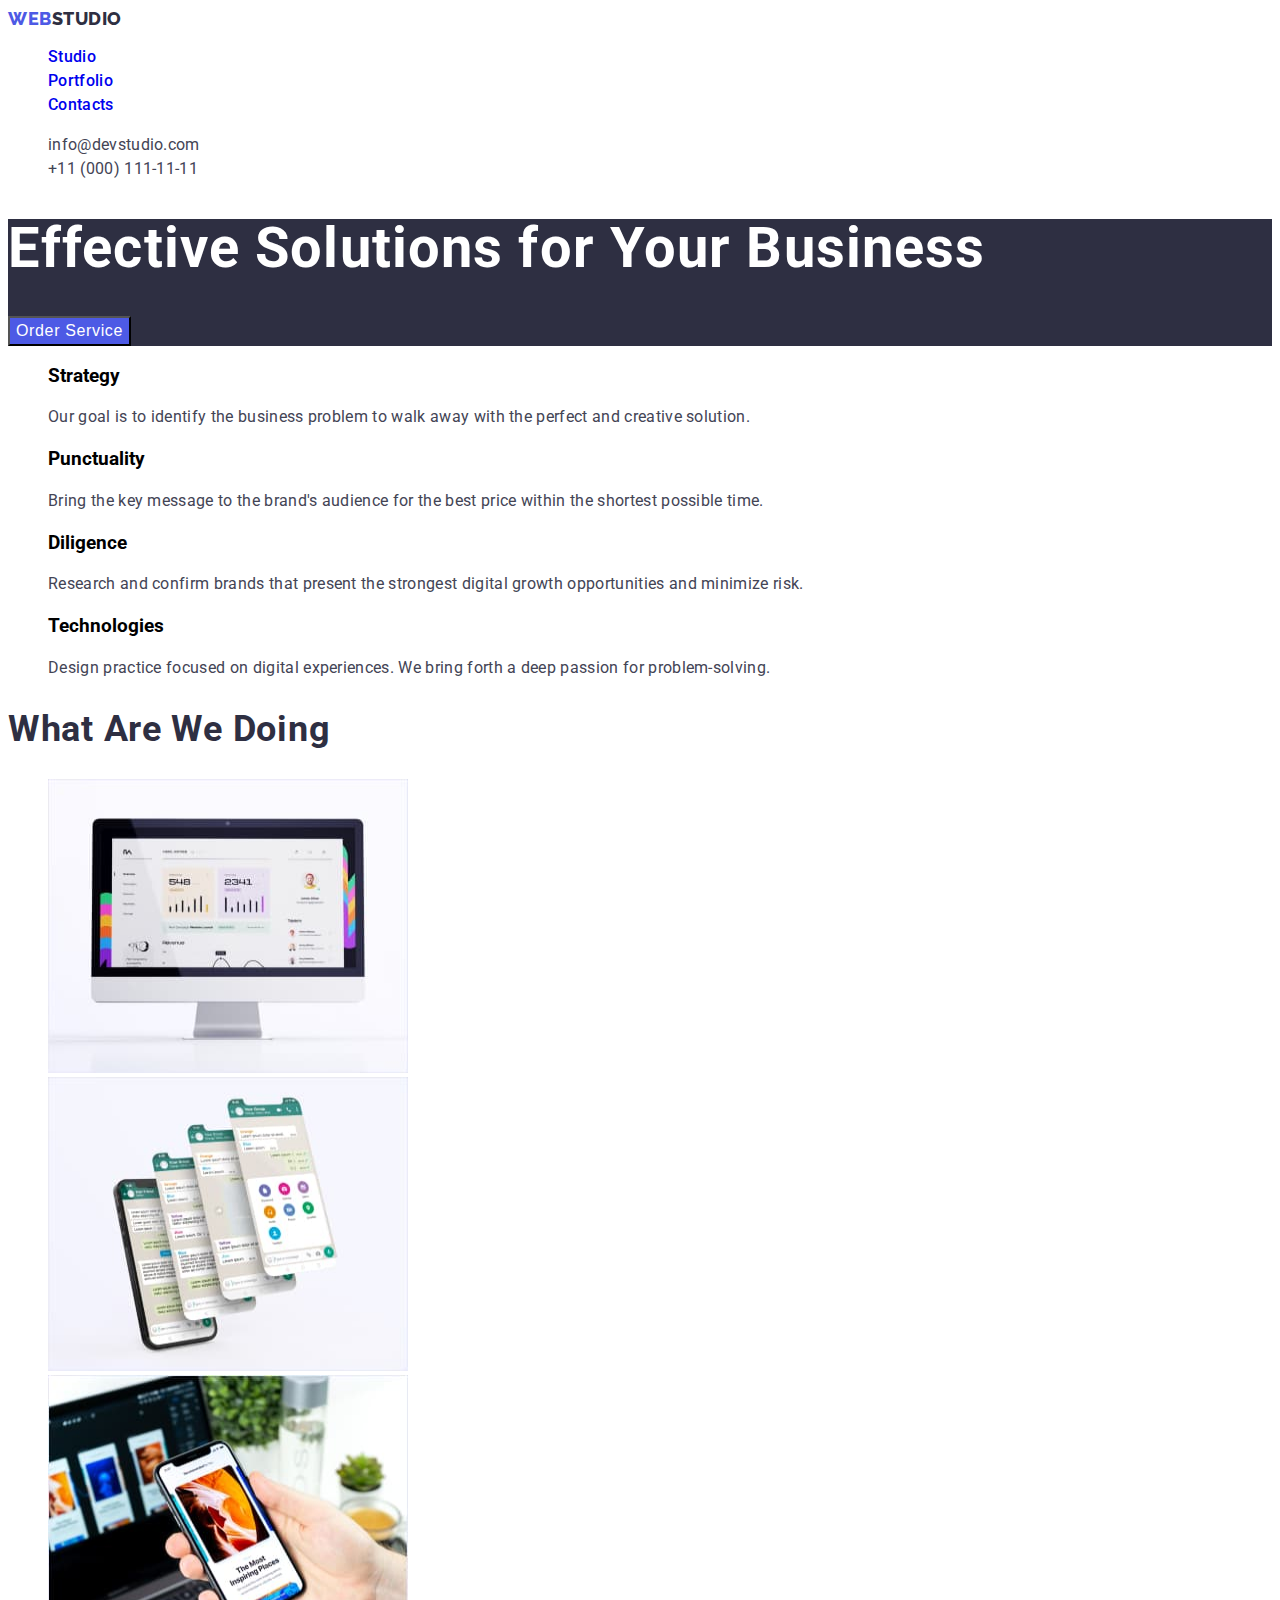
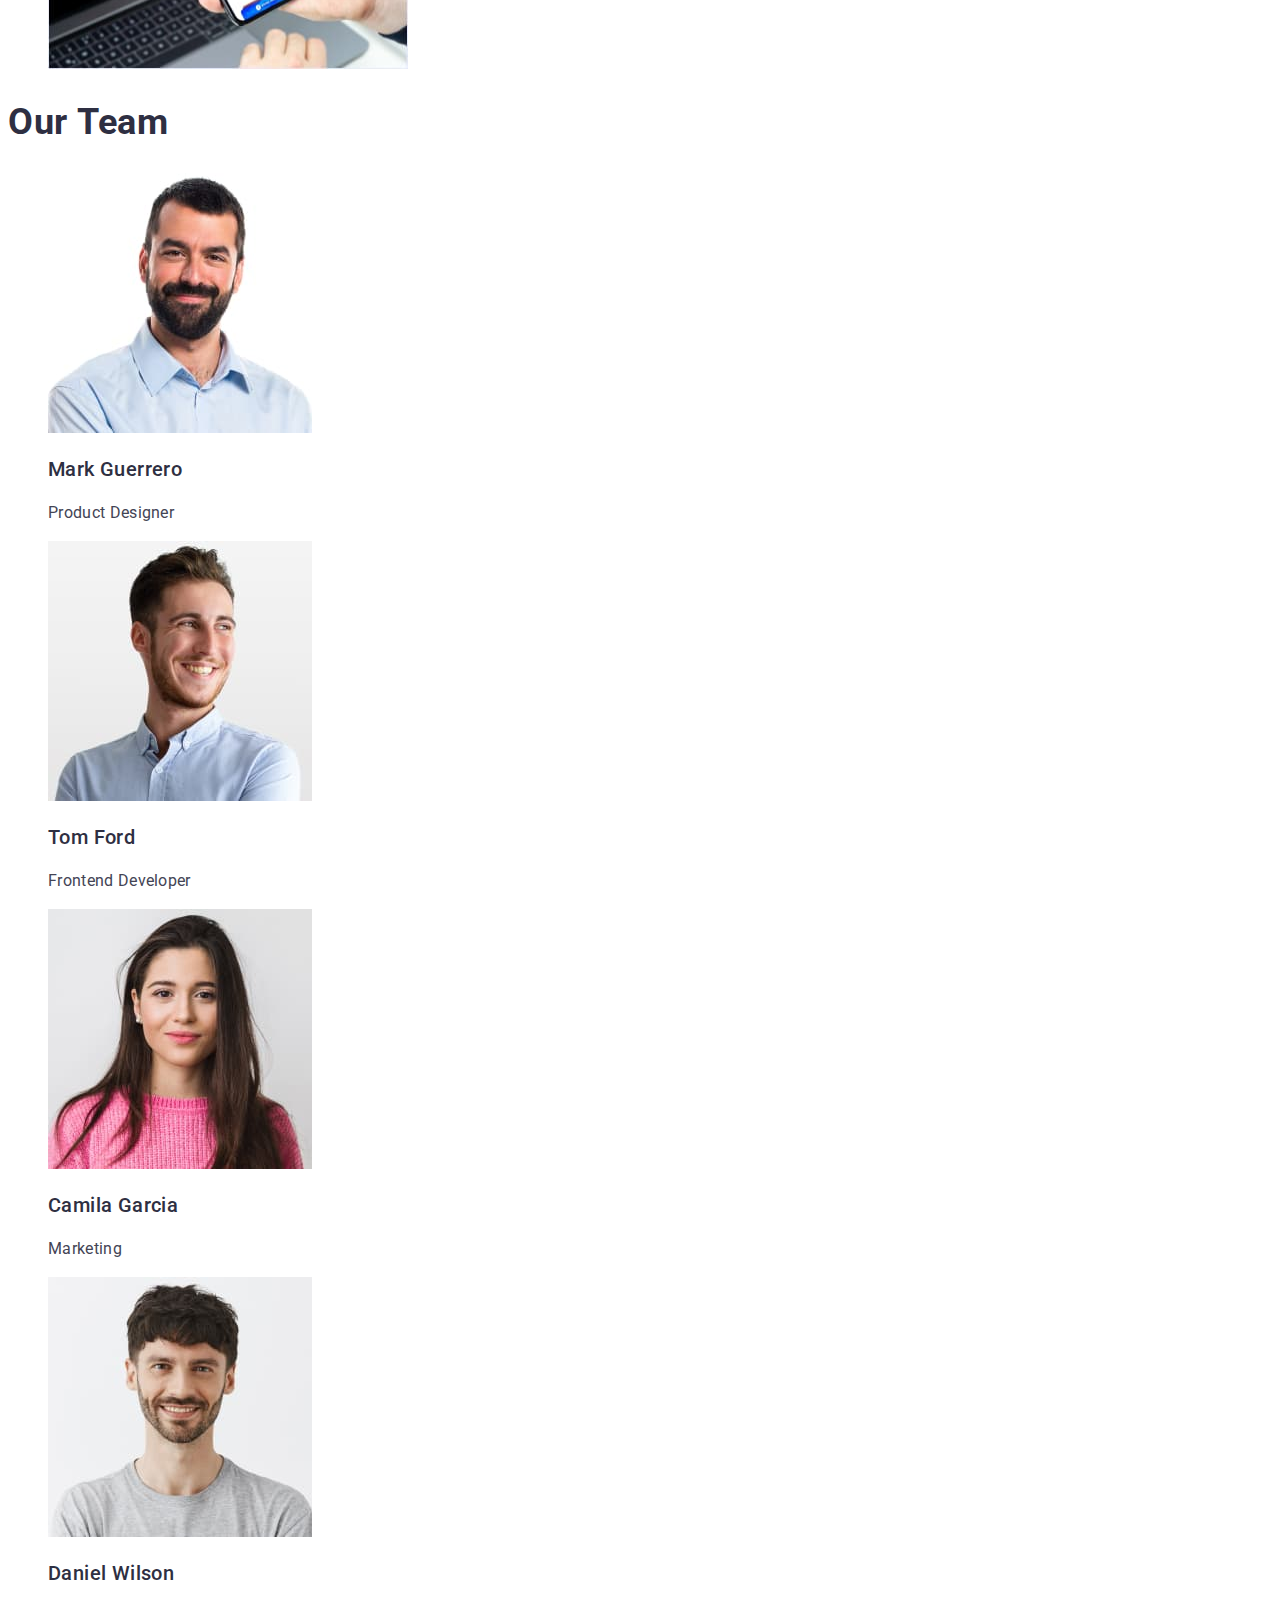
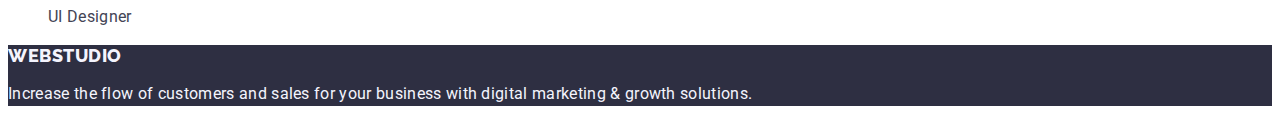
==== index.html @ 6c58e2c7 "11" ====
<!DOCTYPE html>
<html lang="en">
  <head>
    <meta charset="UTF-8" />
    <meta http-equiv="X-UA-Compatible" content="IE=edge" />
    <meta name="viewport" content="width=device-width, initial-scale=1.0" />
    <meta name="description" content="Ефективні рішення для вашого бізнесу" />
    <title>WebStudio</title>
    <link rel="preconnect" href="https://fonts.googleapis.com" />
    <link rel="preconnect" href="https://fonts.gstatic.com" crossorigin />
    <link
      href="https://fonts.googleapis.com/css2?family=Raleway:wght@800&family=Roboto:wght@400;500;700&display=swap"
      rel="stylesheet"
    />
    <link rel="stylesheet" href="./css/styles.css" />
  </head>
  <body class="page">
    <!-- Header section -->
    <header class="header">
      <nav class="header-nav">
        <a class="logo link" href="./index.html"
          >Web<span class="logo-studio">Studio</span></a
        >
        <ul class="header-list list">
          <li class="header-item">
            <a class="header-link" href="./index.html">Studio</a>
          </li>
          <li class="header-item">
            <a class="header-link" href="./portfolio.html">Portfolio</a>
          </li>
          <li class="header-item">
            <a class="header-link" href="#">Contacts</a>
          </li>
        </ul>
      </nav>
      <address class="header-address">
        <ul class="address-item">
          <li class="header-address-link">
            <a class="address-link" href="mailto:info@devstudio.com"
              >info@devstudio.com</a
            >
          </li>
          <li class="header-address-link">
            <a class="address-link" href="tel:+110001111111"
              >+11 (000) 111-11-11</a
            >
          </li>
        </ul>
      </address>
    </header>
    <!-- Main block -->
    <main class="main">
      <!-- Hero header -->
      <section class="section hero">
        <h1 class="hero-title">Effective Solutions for Your Business</h1>
        <button class="hero-btn" type="button">Order Service</button>
      </section>
      <!-- Peculiarities -->
      <section class="section peculiarities">
        <h2 hidden class="peculiarities-title">Advantages</h2>
        <ul class="peculiarities-list">
          <li class="peculiarities-item">
            <h3 class="peculiarities-caption">Strategy</h3>
            <p class="peculiarities-parph">
              Our goal is to identify the business problem to walk away with the
              perfect and creative solution.
            </p>
          </li>
          <li class="peculiarities-item">
            <h3 class="peculiarities-caption">Punctuality</h3>
            <p class="peculiarities-parph">
              Bring the key message to the brand's audience for the best price
              within the shortest possible time.
            </p>
          </li>
          <li class="peculiarities-item">
            <h3 class="peculiarities-caption">Diligence</h3>
            <p class="peculiarities-parph">
              Research and confirm brands that present the strongest digital
              growth opportunities and minimize risk.
            </p>
          </li>
          <li class="peculiarities-item">
            <h3 class="peculiarities-caption">Technologies</h3>
            <p class="peculiarities-parph">
              Design practice focused on digital experiences. We bring forth a
              deep passion for problem-solving.
            </p>
          </li>
        </ul>
      </section>
      <!-- Kind of activity -->
      <section class="section activity">
        <h2 class="activity-title">What are we doing</h2>
        <ul class="activity-list">
          <li class="activity-item">
            <img
              class="activity-img"
              src="./images/activity-img/img1.jpg"
              alt="img1"
              width="360"
              height="294"
            />
          </li>
          <li class="activity-item">
            <img
              class="activity-img"
              src="./images/activity-img/img2.jpg"
              alt="img2"
              width="360"
              height="294"
            />
          </li>
          <li class="activity-item">
            <img
              class="activity-img"
              src="./images/activity-img/img3.jpg"
              alt="img3"
              width="360"
              height="294"
            />
          </li>
        </ul>
      </section>
      <!-- Team -->
      <section class="section team">
        <h2 class="team-title">Our Team</h2>
        <ul class="tean-list">
          <li class="team-item">
            <img
              class="team-img"
              src="./images/team/img1.jpg"
              alt="photo-1"
              width="264"
              height="260"
            />
            <h3 class="team-caption">Mark Guerrero</h3>
            <p class="team-parph">Product Designer</p>
          </li>
          <li class="team-item">
            <img
              class="team-img"
              src="./images/team/img2.jpg"
              alt="photo-2"
              width="264"
              height="260"
            />
            <h3 class="team-caption">Tom Ford</h3>
            <p class="team-parph">Frontend Developer</p>
          </li>
          <li class="team-item">
            <img
              class="team-img"
              src="./images/team/img3.jpg"
              alt="photo-3"
              width="264"
              height="260"
            />
            <h3 class="team-caption">Camila Garcia</h3>
            <p class="team-parph">Marketing</p>
          </li>
          <li class="team-item">
            <img
              class="team-img"
              src="./images/team/img4.jpg"
              alt="photo-4"
              width="264"
              height="260"
            />
            <h3 class="team-caption">Daniel Wilson</h3>
            <p class="team-parph">UI Designer</p>
          </li>
        </ul>
      </section>
    </main>
    <!-- Footer section -->
    <footer class="footer">
      <a class="footer-logo" href="./index.html"
        ><span class="logo-web">Web</span>Studio</a
      >
      <p class="footer-text">
        Increase the flow of customers and sales for your business with digital
        marketing & growth solutions.
      </p>
    </footer>
  </body>
</html>
---- css/styles.css ----
:root {
      --brand-color: #2e2f42;
    }
body {
  background-color:#FFFFFF
  color: #434455;
  font-family: Roboto, sans-serif ;
}
 
a {
  text-decoration: none;
}

button {
  cursor: pointer
}

ul,
ol{
  list-style: none;
}

.section {}

/**
  |============================
  | Header
  |============================
*/
.header {}

.header-nav {

}

.logo {
  font-family: 'Raleway', sans-serif;
    font-weight: 800;
    font-size: 18px;
    line-height: 1.17;
    letter-spacing: 0.03em;
    text-transform: uppercase;
    color: #4d5ae5;
}

.link{
text-decoration: none
}

.link:hover,
.link:focus {
 color: 404bbf; 
}

.logo-studio {
  font-family: 'Raleway';
    font-weight: 800;
    font-size: 18px;
    line-height: 1.17;
    color: #2e2f42;
}

.list {
  font-family: 'Roboto';
    font-style: normal;
    font-weight: 500;
    font-size: 16px;
    line-height: 1.5;
    letter-spacing: 0.02em;
    color: #2e2f42;
    list-style: none
}

.header-item {}

.header-link {}

.header-address {
  
}

.address-item {
  
}

.address-link {
  font-family: 'Roboto';
    font-style: normal;
    font-weight: 400;
    font-size: 16px;
    line-height: 1.5;
    letter-spacing: 0.02em;
    color: #434455;
}

/**
  |============================
  | Main 
  |============================
*/

.main {}

.section {}

/**
  |============================
  | Hero
  |============================
*/

.hero {
  background: #2E2F42;
}

.hero-title {
  font-size: 56px;
  line-height: 1.07;
  letter-spacing: 0.02em;
  color: #FFFFFF;
}

.hero-btn {
  font-weight: 500;
    font-size: 16px;
    line-height: 1.5;
    letter-spacing: 0.04em;
    color: #FFFFFF;
  background: #4D5AE5;
}

/**
  |============================
  | Peculiarities
  |============================
*/

.peculiarities {}

.peculiarities-title {
  font-weight: 500;
    font-size: 20px;
    line-height: 1.2;
    letter-spacing: 0.02em;
    color: #2E2F42;
}

.peculiarities-list {}

.peculiarities-item {}

.peculiarities-caption {}

.peculiarities-parph {
    font-size: 16px;
    line-height: 1.5;
    letter-spacing: 0.02em;
    color: #434455;
}

/**
  |============================
  | Activity
  |============================
*/

.activity {}

.activity-title {
  font-weight: 700;
    font-size: 36px;
    line-height: 1.11;
    letter-spacing: 0.02em;
    text-transform: capitalize;
    color: #2E2F42;
}

.activity-list {}

.activity-item {}

.activity-img {}

/**
  |============================
  | Team
  |============================
*/

.team {
  
}

.team-title {
  font-weight: 700;
    font-size: 36px;
    line-height: 1.11;
    letter-spacing: 0.02em;
    text-transform: capitalize;
    color: #2E2F42;
}

.tean-list {}

.team-item {}

.team-img {}

.team-caption {
  font-weight: 500;
    font-size: 20px;
    line-height: 1.2;
    letter-spacing: 0.02em;
    color: #2E2F42;
}

.team-parph {
    font-size: 16px;
    line-height: 1.5;
    letter-spacing: 0.02em;
    color: #434455;
}

/**
  |============================
  | Footer
  |============================
*/

 .footer {
  background: #2E2F42;
 }

 .footer-logo {
  font-family: 'Raleway';
    font-style: normal;
    font-weight: 800;
    font-size: 18px;
    line-height: 1.17;
    letter-spacing: 0.03em;
    text-transform: uppercase;
    color: #F4F4FD;
 }

 .footer-text {
    line-height: 1.5;
    letter-spacing: 0.02em;
    color: #F4F4FD;
 }

 /**
   |============================
   | Portfoloi block
   |============================
 */

.portfolio {}

.portfolio-title {}

.portfolio-list {}

.portfolio-item {}

.portfolio-btn-all {
  background: #404BBF;
    font-weight: 500;
      font-size: 16px;
      line-height: 1.5;
      text-align: center;
      letter-spacing: 0.04em;
      color: #FFFFFF;
}

.portfolio-btn {
  background: #F4F4FD;
    border: 1px solid #E7E9FC;
    font-weight: 500;
      font-size: 16px;
      line-height: 1.5;
      text-align: center;
      letter-spacing: 0.04em;
      color: #4D5AE5;
}

.portfolio-projects-list {}

.portfolio-projects-item {}

.portfolio-projects-caption {
  font-weight: 500;
    font-size: 20px;
    line-height: 1.2;
    letter-spacing: 0.02em;
    color: #2E2F42;
}

.portfolio-projects-parph {
  line-height: 1.5;
    letter-spacing: 0.02em;
    color: #434455;
}

.portfolio-projects-link {}
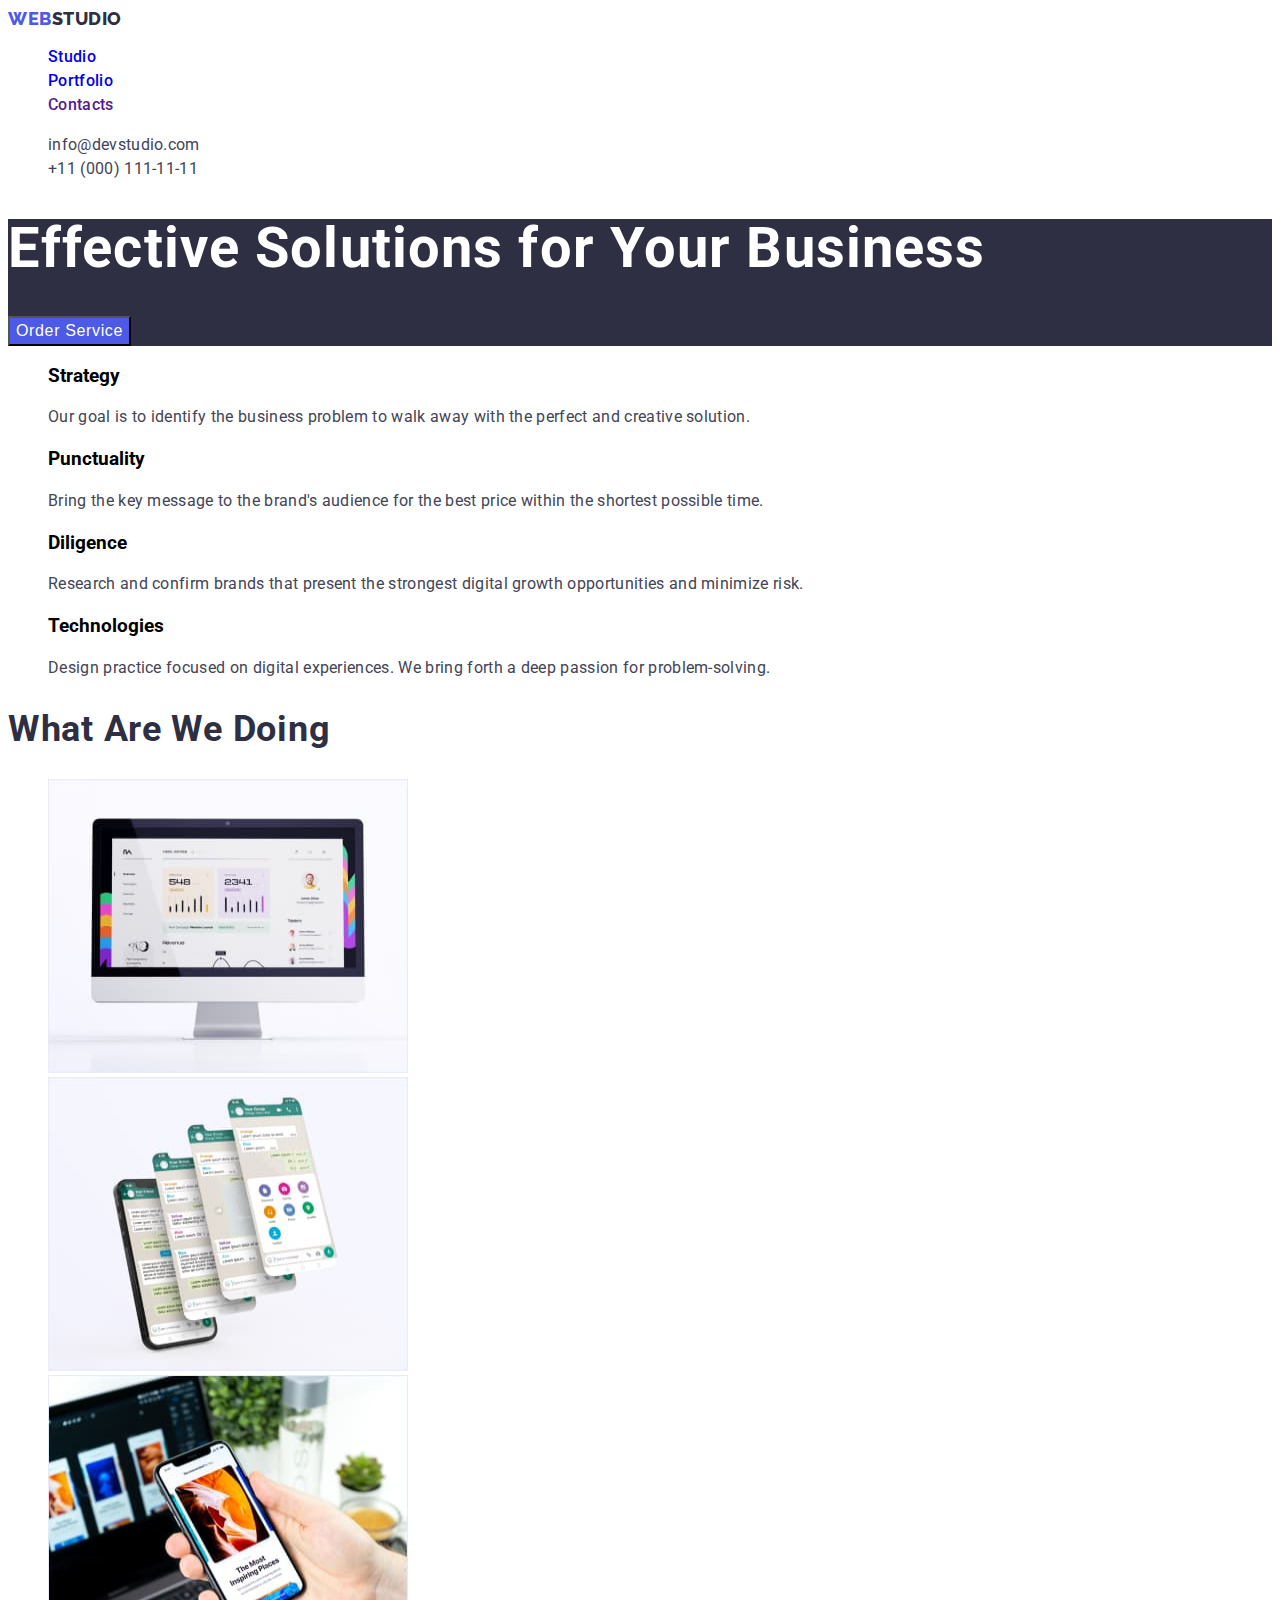
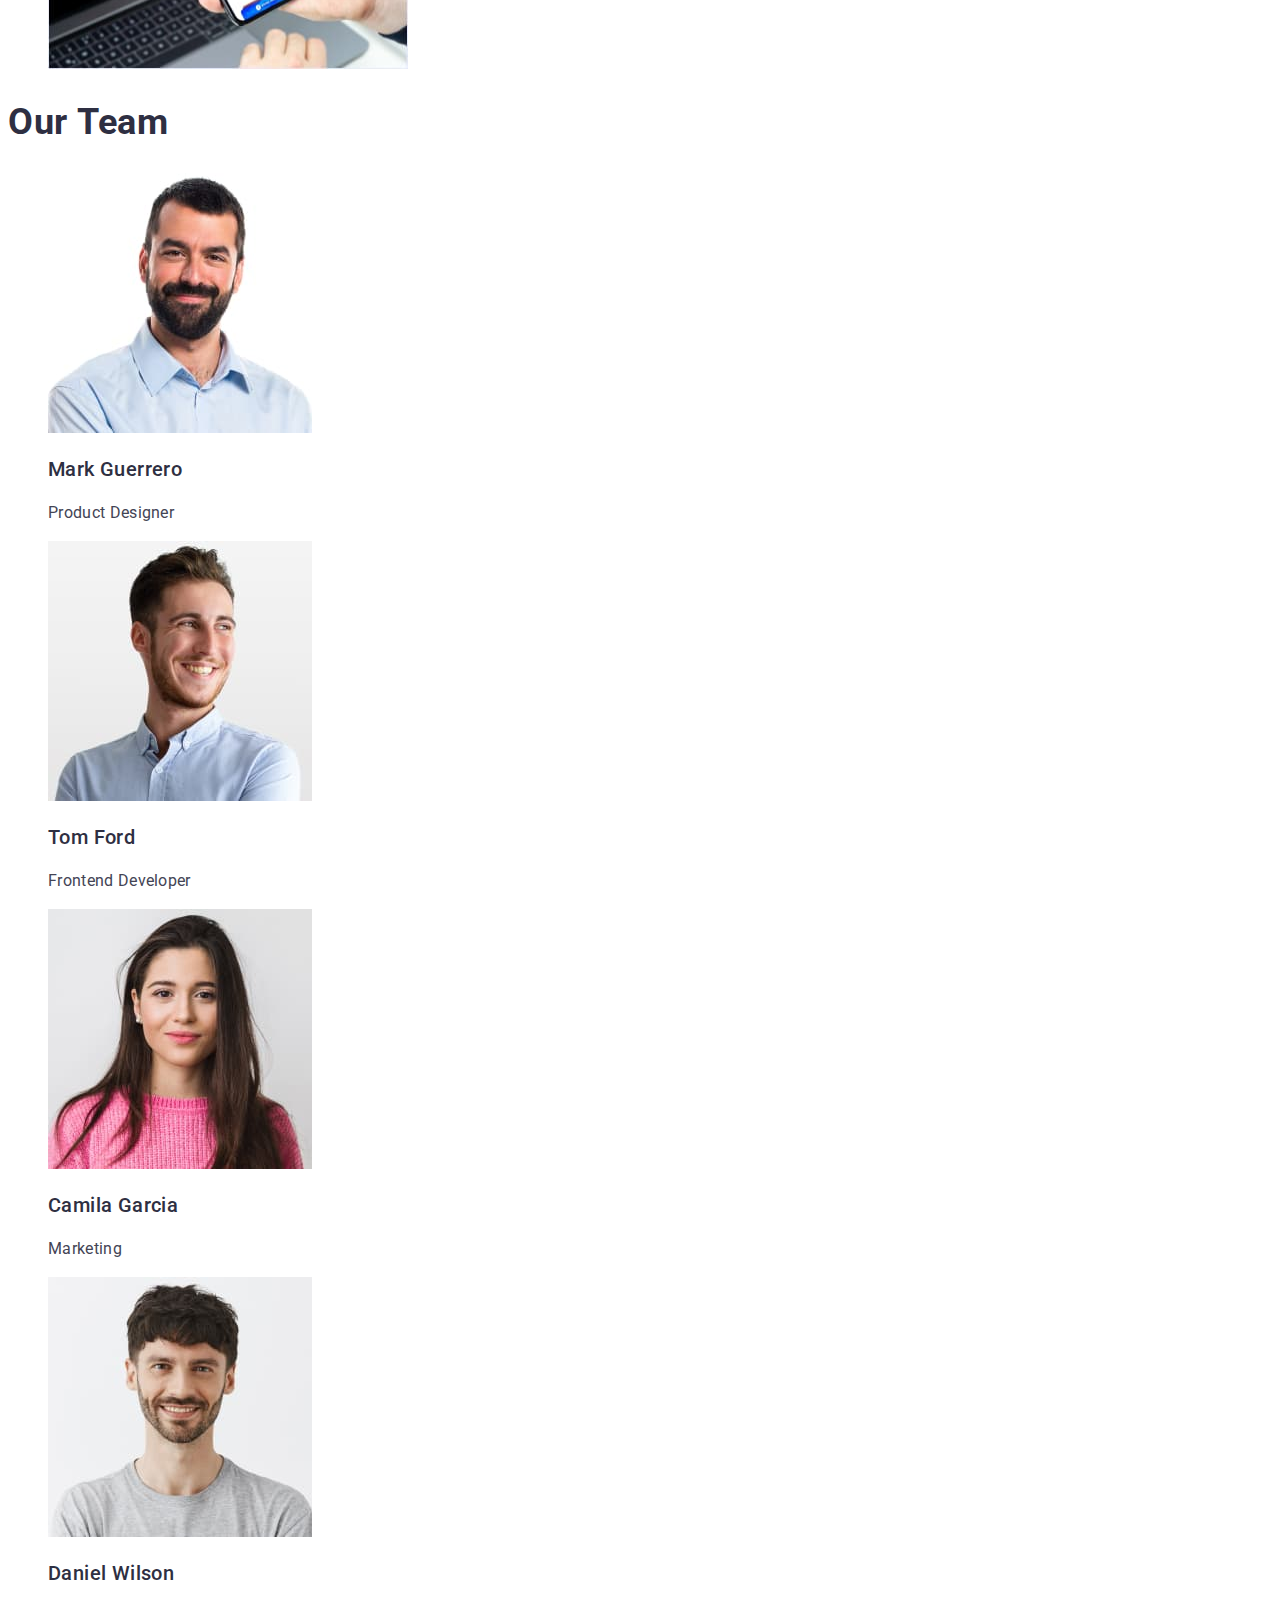
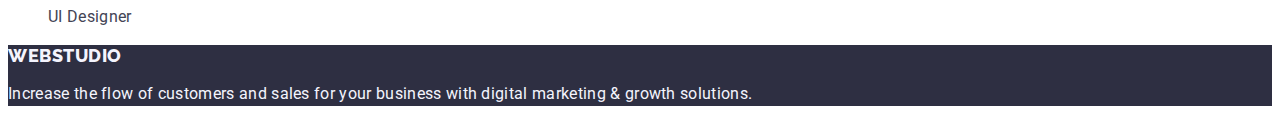
==== commit 5ae2b589: "22" ====
--- a/index.html
+++ b/index.html
@@ -23,13 +23,13 @@
         >
         <ul class="header-list list">
           <li class="header-item">
-            <a class="header-link" href="./index.html">Studio</a>
+            <a class="header-link link" href="./index.html">Studio</a>
           </li>
           <li class="header-item">
-            <a class="header-link" href="./portfolio.html">Portfolio</a>
+            <a class="header-link link" href="./portfolio.html">Portfolio</a>
           </li>
           <li class="header-item">
-            <a class="header-link" href="#">Contacts</a>
+            <a class="header-link link" href="">Contacts</a>
           </li>
         </ul>
       </nav>
--- a/css/styles.css
+++ b/css/styles.css
@@ -71,7 +71,9 @@
     list-style: none
 }
 
-.header-item {}
+.header-item {
+  color: #2e2f42;
+}
 
 .header-link {}
 
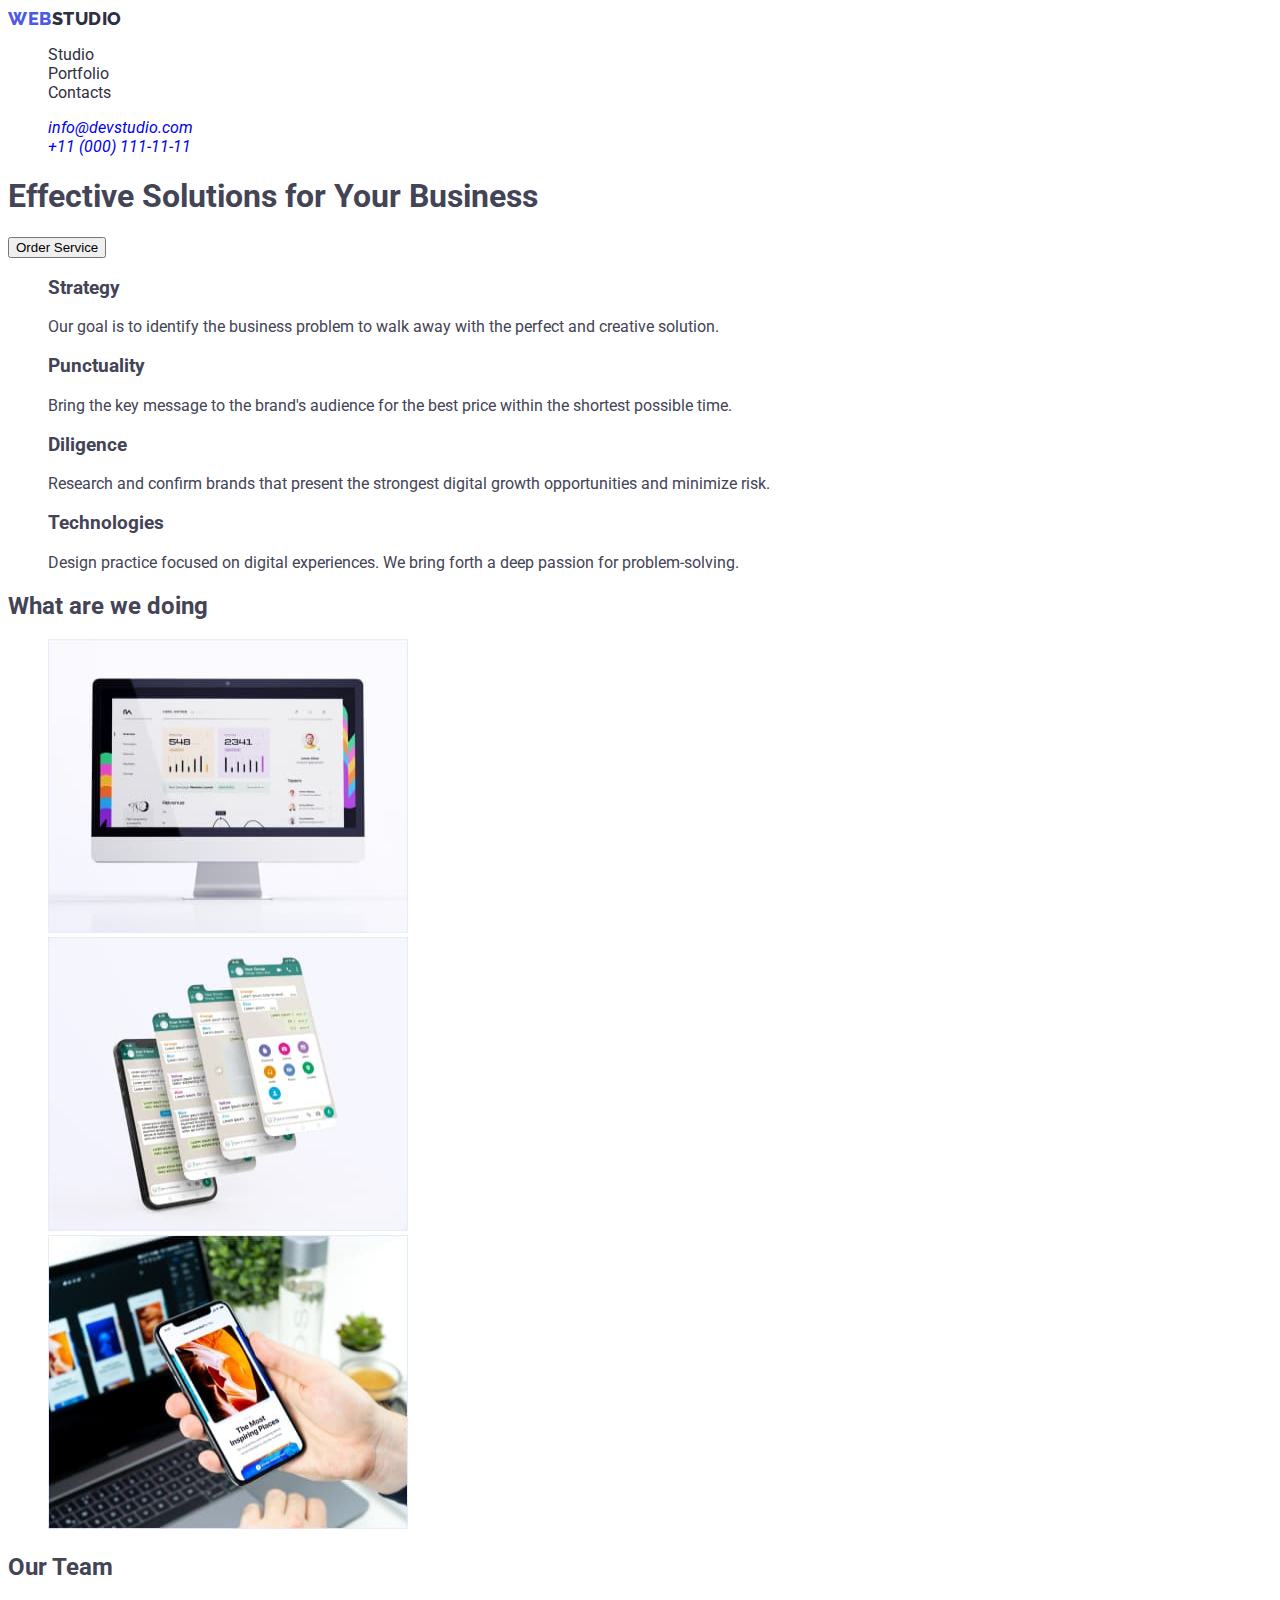
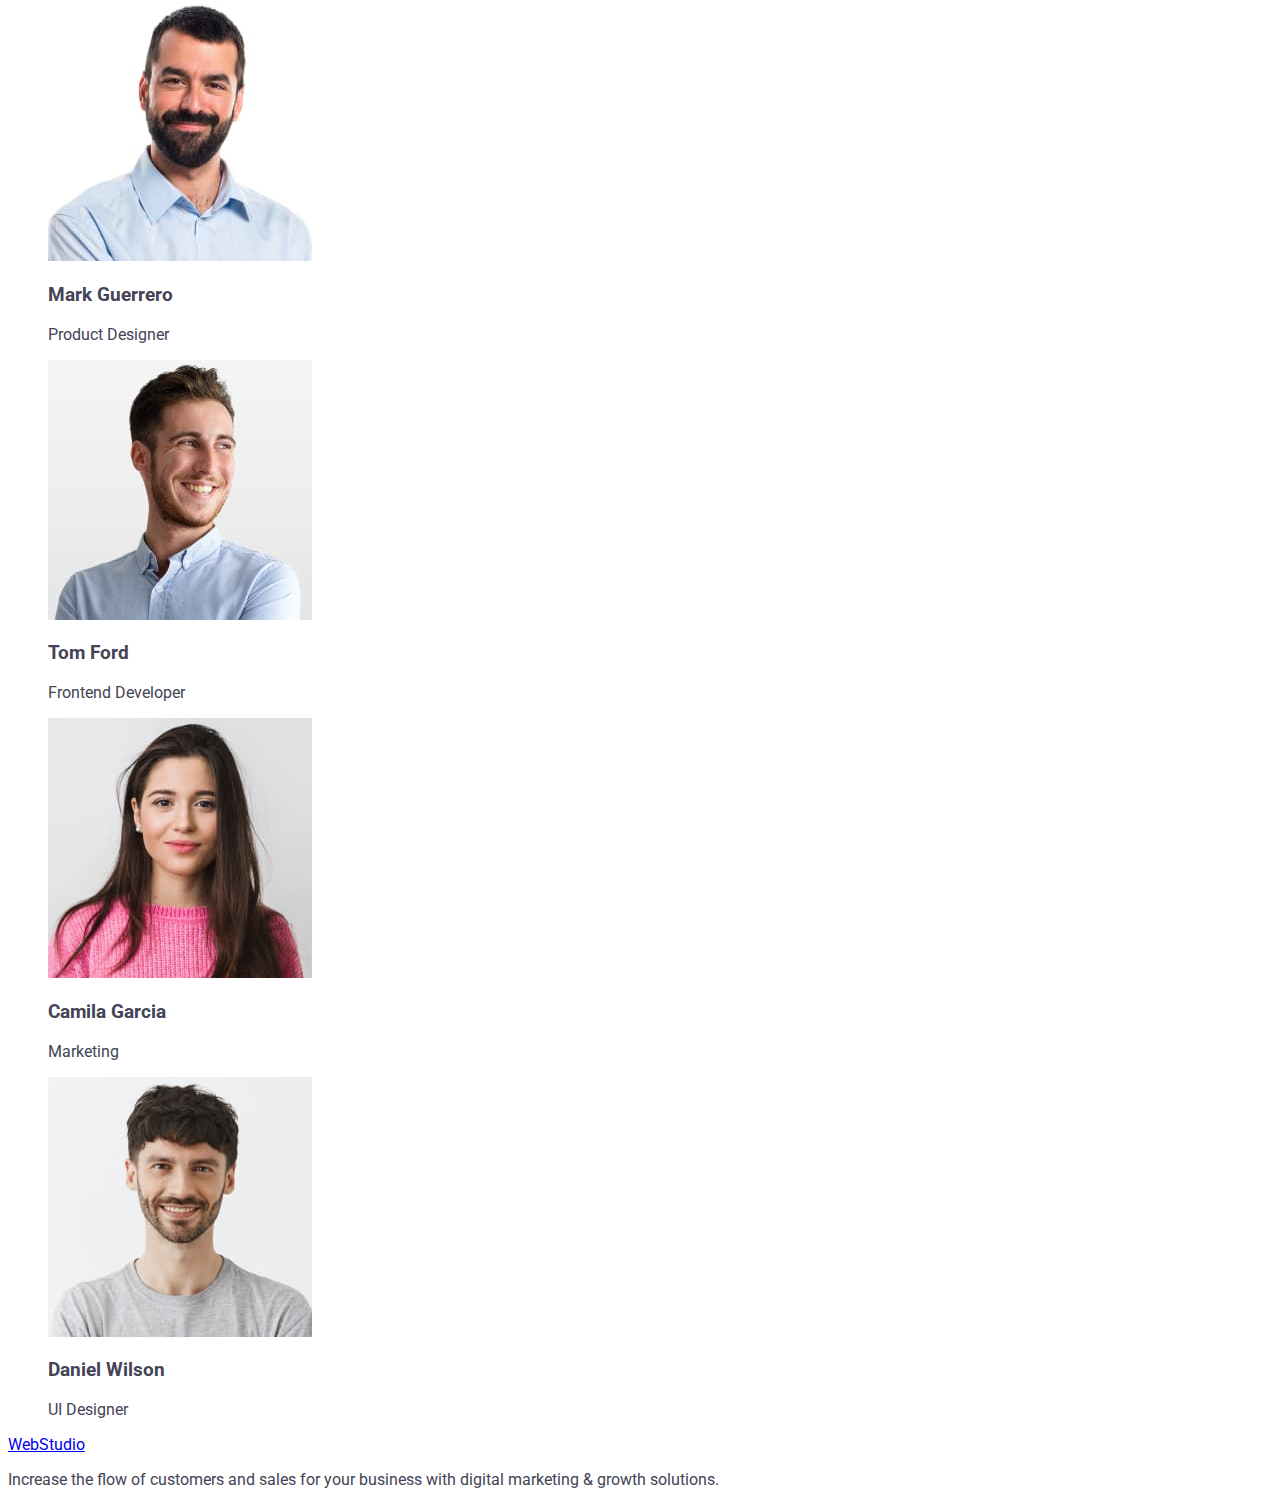
==== commit 907331a6: "11" ====
--- a/index.html
+++ b/index.html
@@ -34,14 +34,14 @@
         </ul>
       </nav>
       <address class="header-address">
-        <ul class="address-item">
-          <li class="header-address-link">
-            <a class="address-link" href="mailto:info@devstudio.com"
+        <ul class="address-list list">
+          <li class="address-item">
+            <a class="address-link link" href="mailto:info@devstudio.com"
               >info@devstudio.com</a
             >
           </li>
-          <li class="header-address-link">
-            <a class="address-link" href="tel:+110001111111"
+          <li class="address-item">
+            <a class="address-link link" href="tel:+110001111111"
               >+11 (000) 111-11-11</a
             >
           </li>
@@ -176,7 +176,7 @@
     <!-- Footer section -->
     <footer class="footer">
       <a class="footer-logo" href="./index.html"
-        ><span class="logo-web">Web</span>Studio</a
+        >Web<span class="">Studio</span></a
       >
       <p class="footer-text">
         Increase the flow of customers and sales for your business with digital
--- a/css/styles.css
+++ b/css/styles.css
@@ -2,14 +2,14 @@
       --brand-color: #2e2f42;
     }
 body {
-  background-color:#FFFFFF
-  color: #434455;
   font-family: Roboto, sans-serif ;
 }
- 
-a {
-  text-decoration: none;
+
+.page{
+  color: #434455;
+  background-color: #FFFFFF;
 }
+
 
 button {
   cursor: pointer
@@ -20,220 +20,7 @@
   list-style: none;
 }
 
-.section {}
-
-/**
-  |============================
-  | Header
-  |============================
-*/
-.header {}
-
-.header-nav {
-
-}
-
-.logo {
-  font-family: 'Raleway', sans-serif;
-    font-weight: 800;
-    font-size: 18px;
-    line-height: 1.17;
-    letter-spacing: 0.03em;
-    text-transform: uppercase;
-    color: #4d5ae5;
-}
-
-.link{
-text-decoration: none
-}
-
-.link:hover,
-.link:focus {
- color: 404bbf; 
-}
-
-.logo-studio {
-  font-family: 'Raleway';
-    font-weight: 800;
-    font-size: 18px;
-    line-height: 1.17;
-    color: #2e2f42;
-}
-
-.list {
-  font-family: 'Roboto';
-    font-style: normal;
-    font-weight: 500;
-    font-size: 16px;
-    line-height: 1.5;
-    letter-spacing: 0.02em;
-    color: #2e2f42;
-    list-style: none
-}
-
-.header-item {
-  color: #2e2f42;
-}
-
-.header-link {}
-
-.header-address {
-  
-}
-
-.address-item {
-  
-}
-
-.address-link {
-  font-family: 'Roboto';
-    font-style: normal;
-    font-weight: 400;
-    font-size: 16px;
-    line-height: 1.5;
-    letter-spacing: 0.02em;
-    color: #434455;
-}
-
-/**
-  |============================
-  | Main 
-  |============================
-*/
-
-.main {}
-
-.section {}
-
-/**
-  |============================
-  | Hero
-  |============================
-*/
-
-.hero {
-  background: #2E2F42;
-}
-
-.hero-title {
-  font-size: 56px;
-  line-height: 1.07;
-  letter-spacing: 0.02em;
-  color: #FFFFFF;
-}
-
-.hero-btn {
-  font-weight: 500;
-    font-size: 16px;
-    line-height: 1.5;
-    letter-spacing: 0.04em;
-    color: #FFFFFF;
-  background: #4D5AE5;
-}
-
-/**
-  |============================
-  | Peculiarities
-  |============================
-*/
-
-.peculiarities {}
-
-.peculiarities-title {
-  font-weight: 500;
-    font-size: 20px;
-    line-height: 1.2;
-    letter-spacing: 0.02em;
-    color: #2E2F42;
-}
-
-.peculiarities-list {}
-
-.peculiarities-item {}
-
-.peculiarities-caption {}
-
-.peculiarities-parph {
-    font-size: 16px;
-    line-height: 1.5;
-    letter-spacing: 0.02em;
-    color: #434455;
-}
-
-/**
-  |============================
-  | Activity
-  |============================
-*/
-
-.activity {}
-
-.activity-title {
-  font-weight: 700;
-    font-size: 36px;
-    line-height: 1.11;
-    letter-spacing: 0.02em;
-    text-transform: capitalize;
-    color: #2E2F42;
-}
-
-.activity-list {}
-
-.activity-item {}
-
-.activity-img {}
-
-/**
-  |============================
-  | Team
-  |============================
-*/
-
-.team {
-  
-}
-
-.team-title {
-  font-weight: 700;
-    font-size: 36px;
-    line-height: 1.11;
-    letter-spacing: 0.02em;
-    text-transform: capitalize;
-    color: #2E2F42;
-}
-
-.tean-list {}
-
-.team-item {}
-
-.team-img {}
-
-.team-caption {
-  font-weight: 500;
-    font-size: 20px;
-    line-height: 1.2;
-    letter-spacing: 0.02em;
-    color: #2E2F42;
-}
-
-.team-parph {
-    font-size: 16px;
-    line-height: 1.5;
-    letter-spacing: 0.02em;
-    color: #434455;
-}
-
-/**
-  |============================
-  | Footer
-  |============================
-*/
-
- .footer {
-  background: #2E2F42;
- }
-
- .footer-logo {
+.logo{
   font-family: 'Raleway';
     font-style: normal;
     font-weight: 800;
@@ -241,66 +28,35 @@
     line-height: 1.17;
     letter-spacing: 0.03em;
     text-transform: uppercase;
-    color: #F4F4FD;
- }
-
- .footer-text {
-    line-height: 1.5;
-    letter-spacing: 0.02em;
-    color: #F4F4FD;
- }
-
- /**
-   |============================
-   | Portfoloi block
-   |============================
- */
-
-.portfolio {}
-
-.portfolio-title {}
-
-.portfolio-list {}
-
-.portfolio-item {}
-
-.portfolio-btn-all {
-  background: #404BBF;
-    font-weight: 500;
-      font-size: 16px;
-      line-height: 1.5;
-      text-align: center;
-      letter-spacing: 0.04em;
-      color: #FFFFFF;
+    color: #4D5AE5;
 }
 
-.portfolio-btn {
-  background: #F4F4FD;
-    border: 1px solid #E7E9FC;
-    font-weight: 500;
-      font-size: 16px;
-      line-height: 1.5;
-      text-align: center;
-      letter-spacing: 0.04em;
-      color: #4D5AE5;
+.link {
+  text-decoration: none;
 }
 
-.portfolio-projects-list {}
-
-.portfolio-projects-item {}
-
-.portfolio-projects-caption {
-  font-weight: 500;
-    font-size: 20px;
-    line-height: 1.2;
-    letter-spacing: 0.02em;
-    color: #2E2F42;
+.logo-studio{
+font-family: 'Raleway';
+  font-style: normal;
+  font-weight: 800;
+  font-size: 18px;
+  line-height: 1.17;
+  letter-spacing: 0.03em;
+  text-transform: uppercase;
+  color: #2E2F42;
 }
 
-.portfolio-projects-parph {
-  line-height: 1.5;
-    letter-spacing: 0.02em;
-    color: #434455;
+.header-item{
+  font-weight: 500
+  line-height: 1.5
+  letter-spacing: 0.02em
 }
 
-.portfolio-projects-link {}+.header-link{
+color: #2e2f42;
+}
+
+.header-item:hover,
+.header-item:focus {
+color: #404bbf;
+}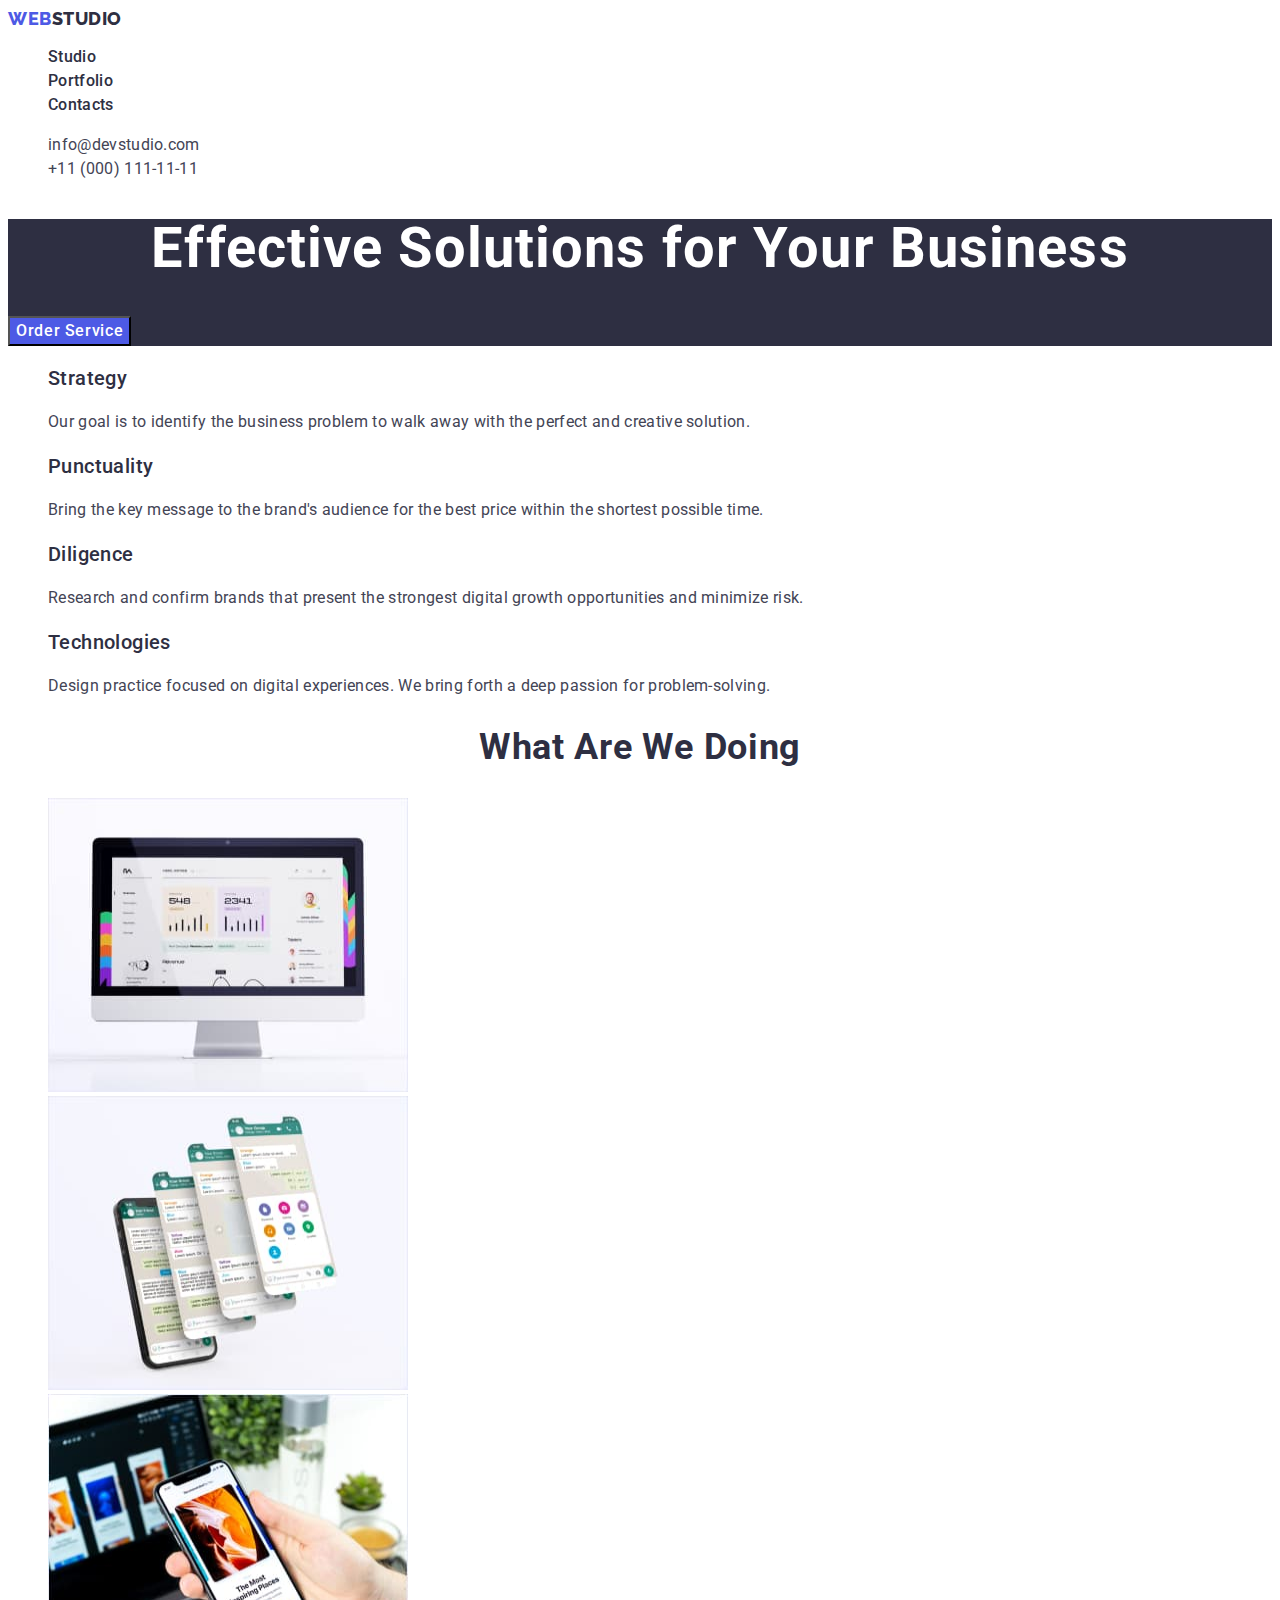
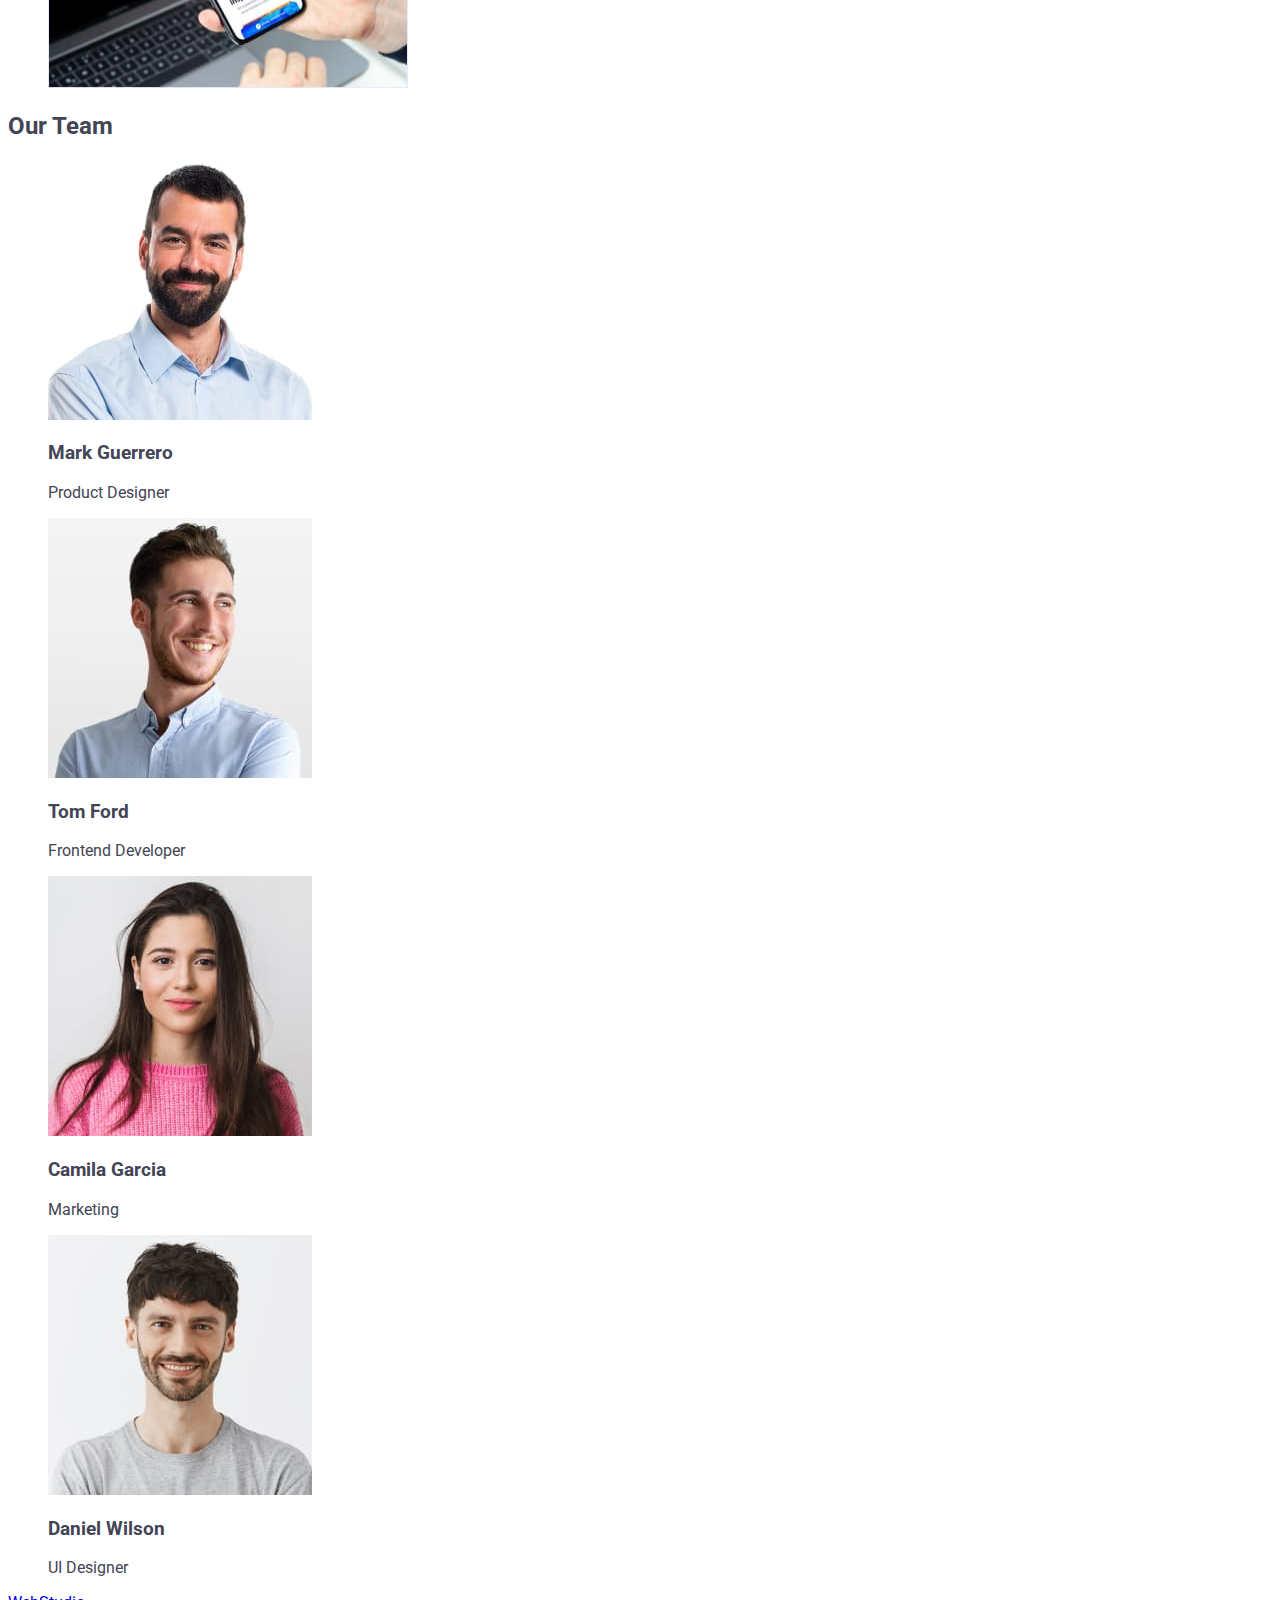
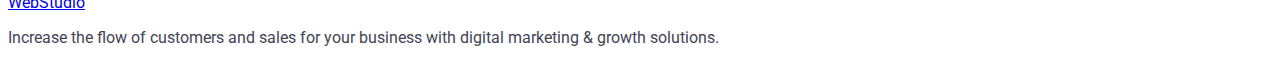
==== commit c0ff7aa8: "55" ====
--- a/index.html
+++ b/index.html
@@ -58,7 +58,7 @@
       <!-- Peculiarities -->
       <section class="section peculiarities">
         <h2 hidden class="peculiarities-title">Advantages</h2>
-        <ul class="peculiarities-list">
+        <ul class="peculiarities-list list">
           <li class="peculiarities-item">
             <h3 class="peculiarities-caption">Strategy</h3>
             <p class="peculiarities-parph">
@@ -92,7 +92,7 @@
       <!-- Kind of activity -->
       <section class="section activity">
         <h2 class="activity-title">What are we doing</h2>
-        <ul class="activity-list">
+        <ul class="activity-list list">
           <li class="activity-item">
             <img
               class="activity-img"
--- a/css/styles.css
+++ b/css/styles.css
@@ -21,7 +21,7 @@
 }
 
 .logo{
-  font-family: 'Raleway';
+  font-family: 'Raleway', sans-serif;
     font-style: normal;
     font-weight: 800;
     font-size: 18px;
@@ -36,7 +36,7 @@
 }
 
 .logo-studio{
-font-family: 'Raleway';
+font-family: 'Raleway', sans-serif;
   font-style: normal;
   font-weight: 800;
   font-size: 18px;
@@ -47,16 +47,90 @@
 }
 
 .header-item{
-  font-weight: 500
-  line-height: 1.5
-  letter-spacing: 0.02em
+  
 }
 
 .header-link{
-color: #2e2f42;
+  font-weight: 500;
+  line-height: 1.5;
+  letter-spacing: 0.02em;
+  color: #2e2f42;
 }
 
-.header-item:hover,
-.header-item:focus {
-color: #404bbf;
+.header-link:hover {
+  color: #404bbf;
+}
+
+.header-link:focus {
+  color: #404bbf;
+}
+
+.header-address {
+  font-style: normal;
+}
+
+.address-link {
+line-height: 1.5;
+letter-spacing: 0.02em;
+color: #434455;
+}
+
+.address-link:hover {
+ color: #404bbf;
+}
+
+.address-link:focus {
+  color: #404bbf;
+}
+
+.hero{
+background-color: #2e2f42;
+}
+
+.hero-title {
+font-size: 56px;
+line-height: 1.07;
+text-align: center;
+letter-spacing: 0.02em;
+color: #ffffff;
+}
+
+.hero-btn {
+  background-color: #4D5AE5;
+  font-family: "Roboto", sans-serif;
+  font-weight: 500;
+  font-size: 16px;
+  line-height: 1.5;
+  letter-spacing: 0.04em;
+  color: #ffffff;
+}
+
+.hero-btn:hover {
+background-color: #404BBF;
+}
+
+.hero-btn:focus {
+background-color: #404BBF;
+}
+
+.peculiarities-caption {
+  font-weight: 500;
+  font-size: 20px;
+  line-height: 1.2;
+  letter-spacing: 0.02em;
+  color: #2e2f42;
+}
+
+.peculiarities-parph {
+line-height: 1.5;
+letter-spacing: 0.02em;
+}
+
+.activity-title{
+  font-size: 36px;
+  line-height: 1.11;
+  text-align: center;
+  letter-spacing: 0.02em;
+  text-transform: capitalize;
+  color: #2e2f42;
 }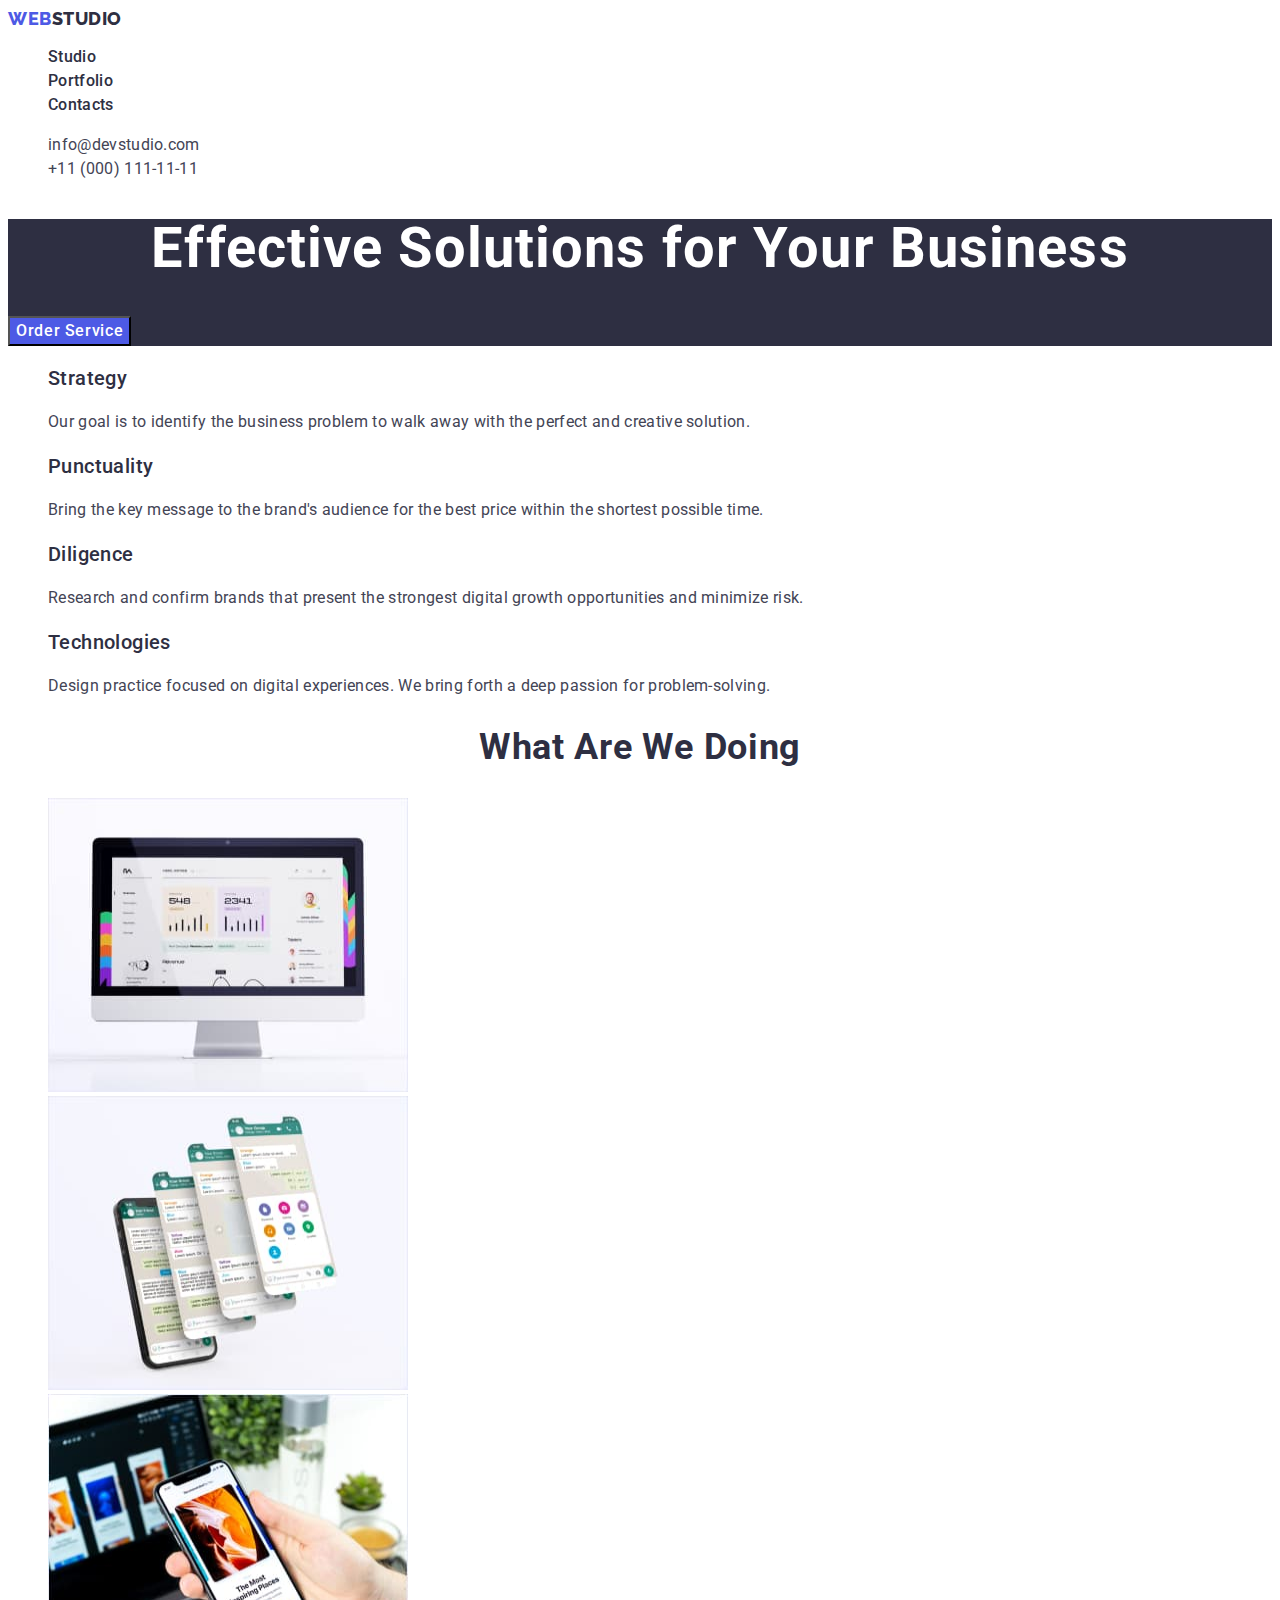
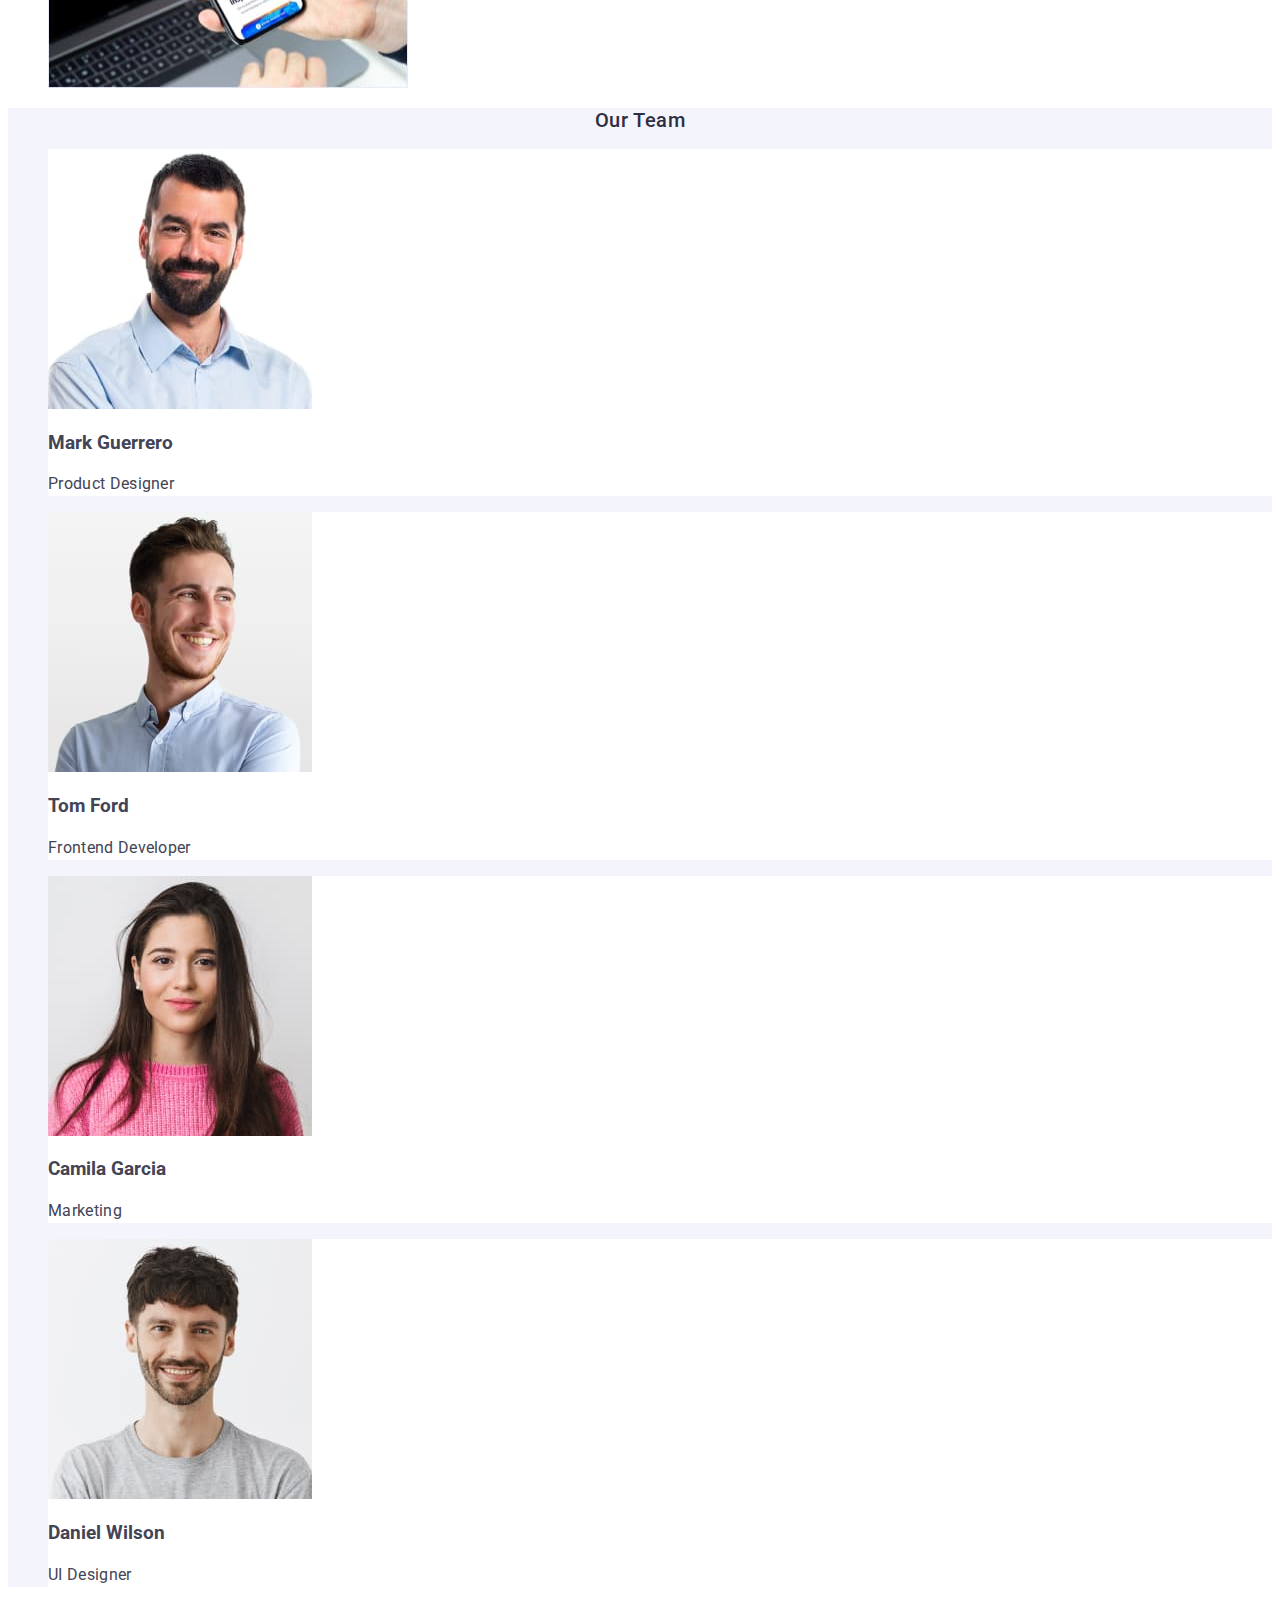
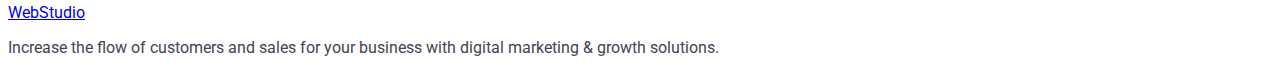
==== commit 099d5fae: "66" ====
--- a/index.html
+++ b/index.html
@@ -125,7 +125,7 @@
       <!-- Team -->
       <section class="section team">
         <h2 class="team-title">Our Team</h2>
-        <ul class="tean-list">
+        <ul class="team-list list">
           <li class="team-item">
             <img
               class="team-img"
--- a/css/styles.css
+++ b/css/styles.css
@@ -133,4 +133,36 @@
   letter-spacing: 0.02em;
   text-transform: capitalize;
   color: #2e2f42;
-}+}
+
+.team{
+  background-color: #F4F4FD;
+}
+
+.team-title {
+font-size: 36px;
+line-height: 1.11;
+text-align: center;
+letter-spacing: 0.02em;
+text-transform: capitalize;
+color: #2e2f42;
+}
+
+.team-item {
+background-color: #FFFFFF;
+}
+
+.team-title {
+  font-weight: 500;
+  font-size: 20px;
+  line-height: 1.2;
+  letter-spacing: 0.02em;
+  color: #2e2f42;
+}
+
+.team-parph {
+  line-height: 1.5;
+  letter-spacing: 0.02em;
+}
+
+
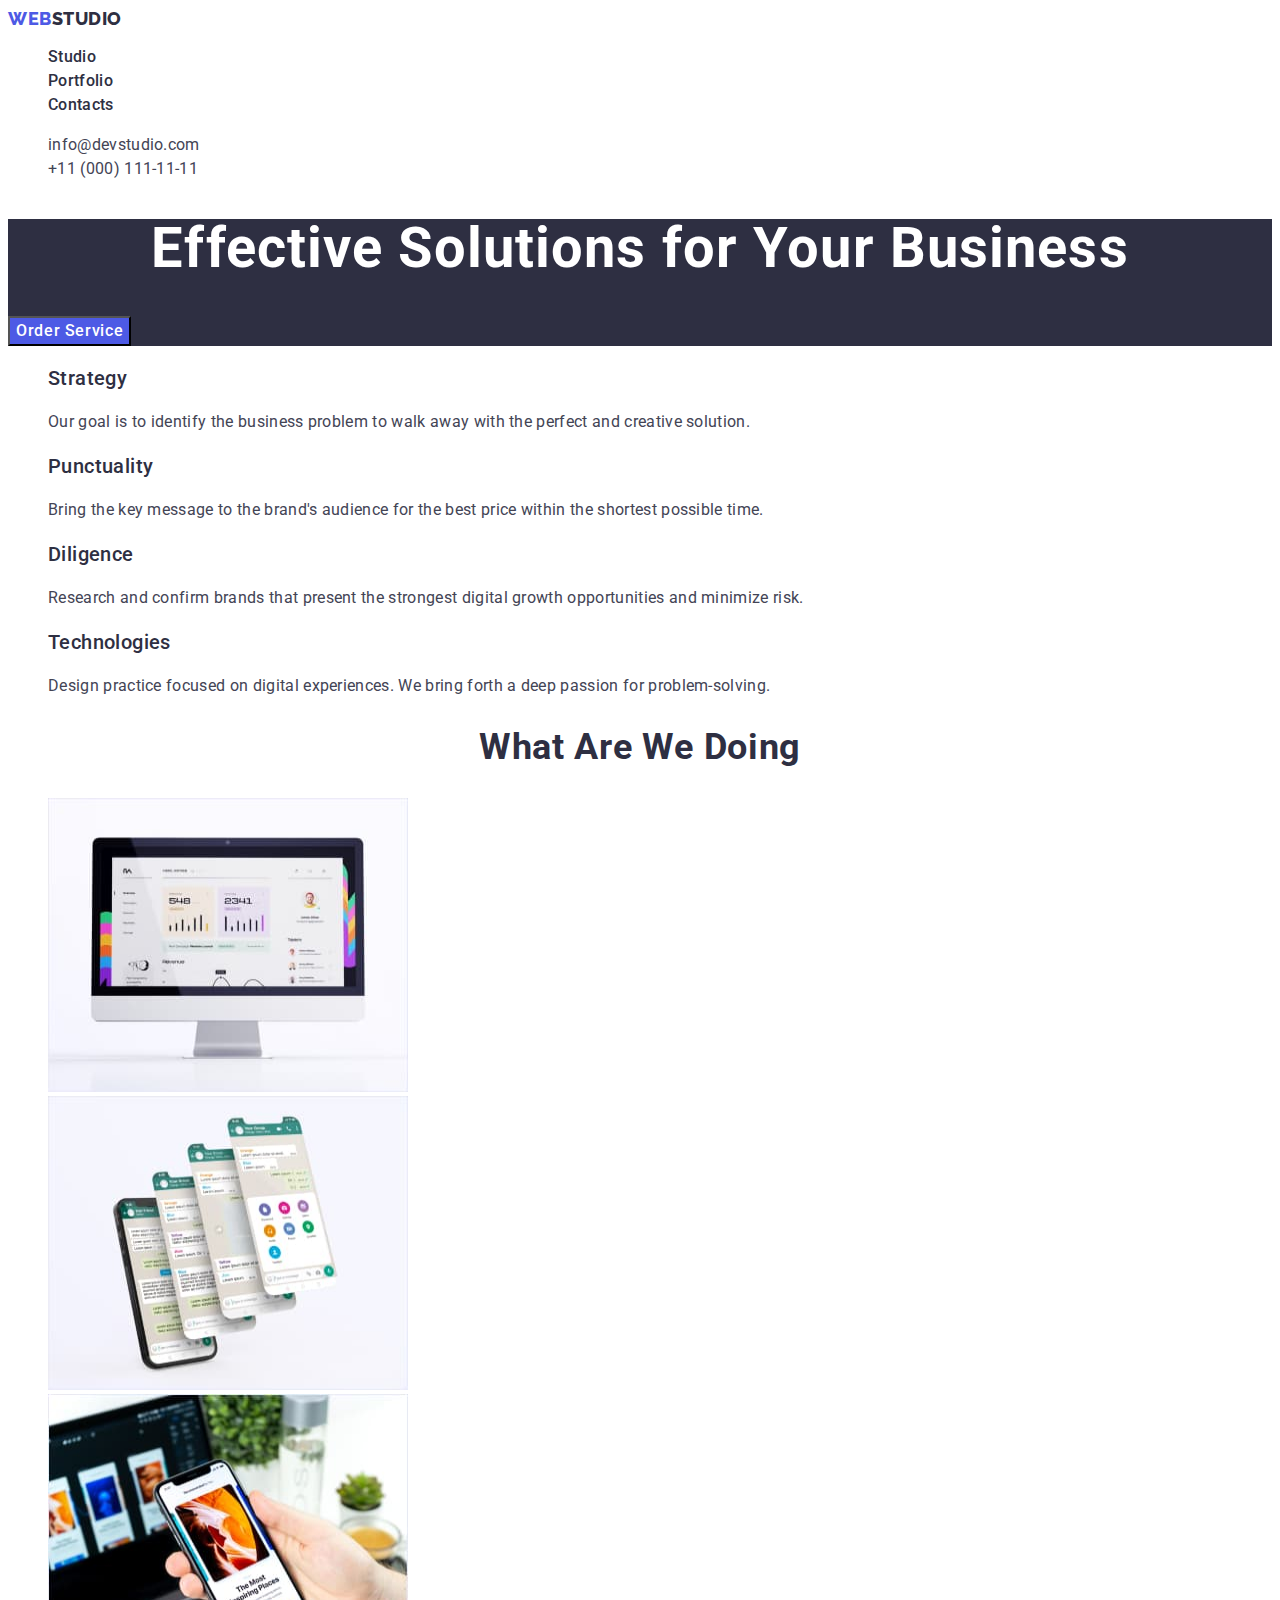
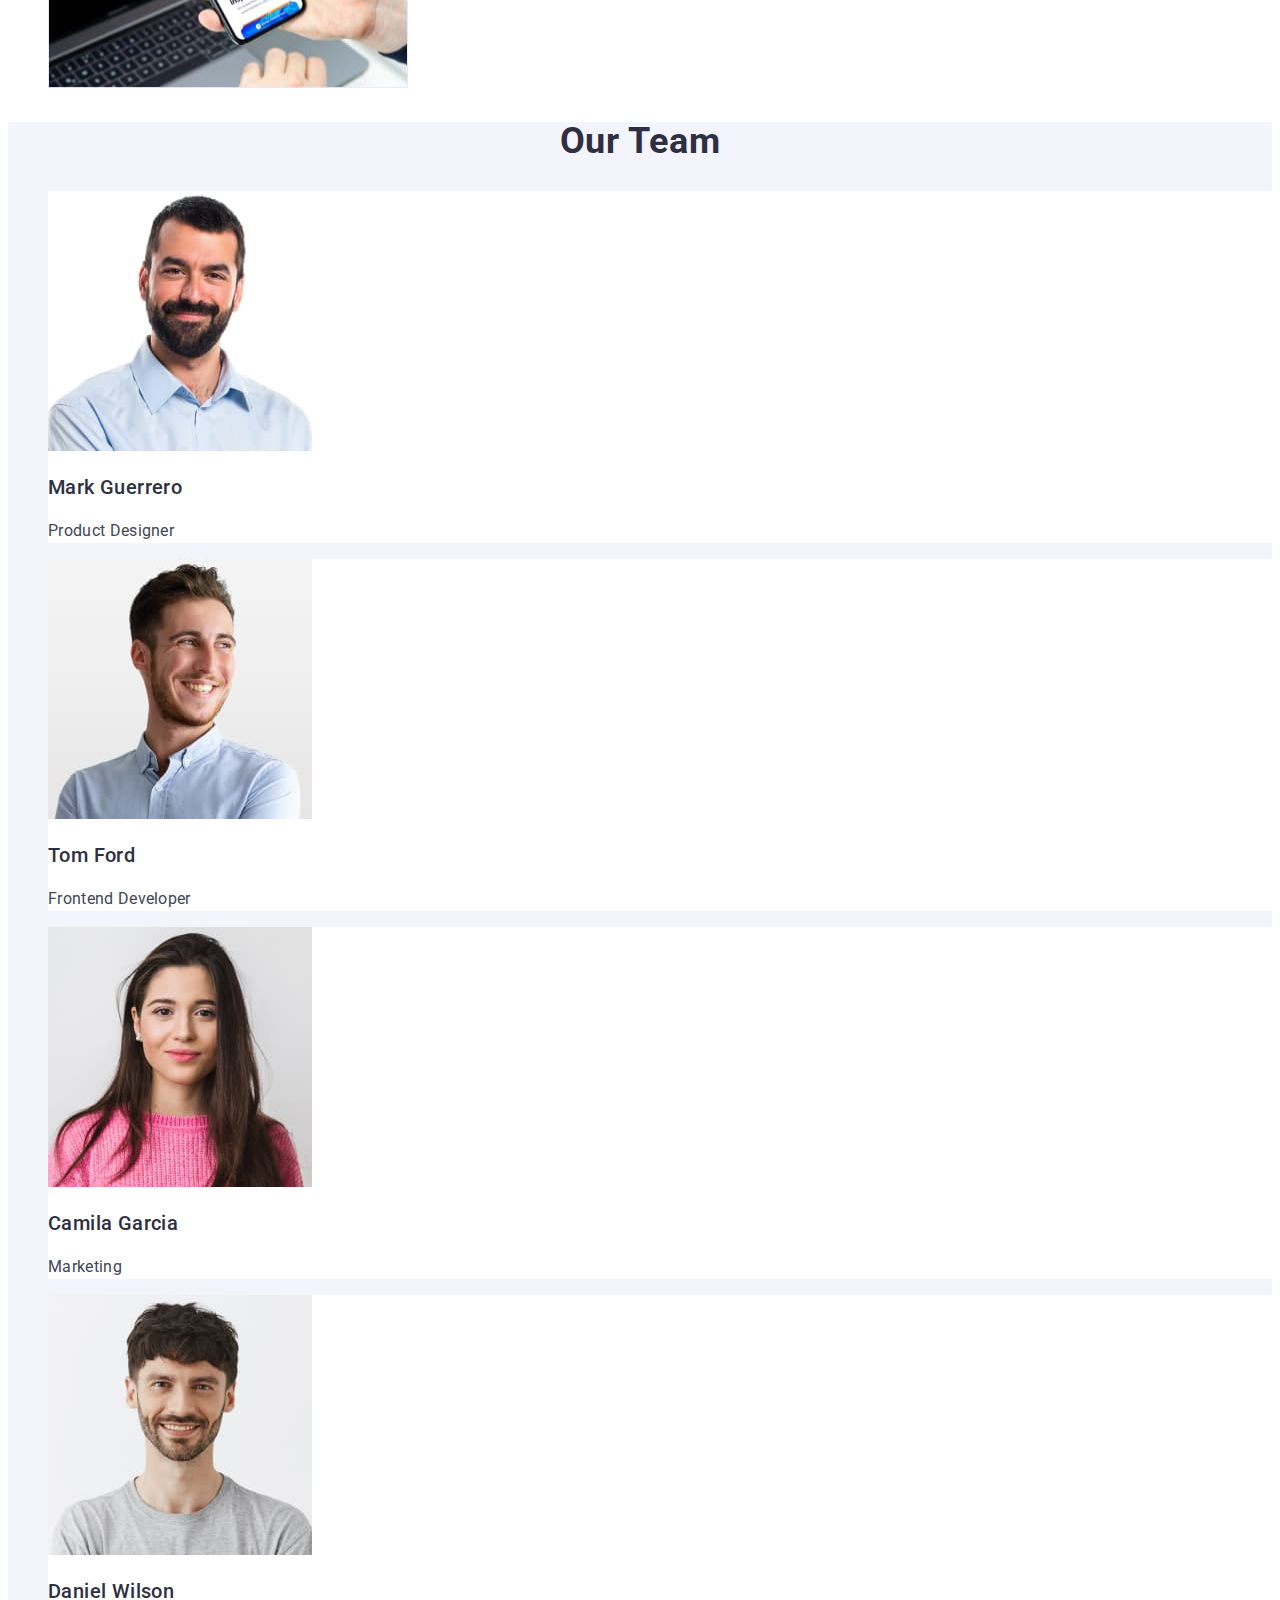
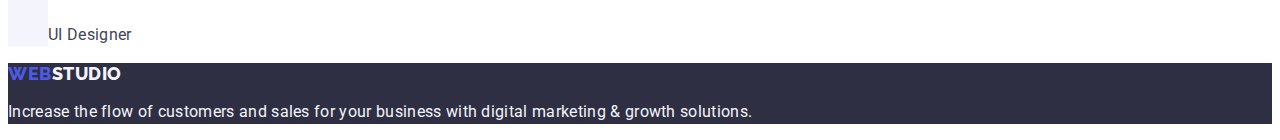
==== commit d082aa5d: "na" ====
--- a/index.html
+++ b/index.html
@@ -175,10 +175,10 @@
     </main>
     <!-- Footer section -->
     <footer class="footer">
-      <a class="footer-logo" href="./index.html"
-        >Web<span class="">Studio</span></a
+      <a class="footer-logo link" href="./index.html"
+        >Web<span class="footer-logo-studio">Studio</span></a
       >
-      <p class="footer-text">
+      <p class="footer-parph">
         Increase the flow of customers and sales for your business with digital
         marketing & growth solutions.
       </p>
--- a/css/styles.css
+++ b/css/styles.css
@@ -19,6 +19,12 @@
 ol{
   list-style: none;
 }
+
+/**
+  |============================
+  | Header
+  |============================
+*/
 
 .logo{
   font-family: 'Raleway', sans-serif;
@@ -83,6 +89,12 @@
   color: #404bbf;
 }
 
+/**
+  |============================
+  | Block 1
+  |============================
+*/
+
 .hero{
 background-color: #2e2f42;
 }
@@ -113,6 +125,12 @@
 background-color: #404BBF;
 }
 
+/**
+  |============================
+  | Block 2
+  |============================
+*/
+
 .peculiarities-caption {
   font-weight: 500;
   font-size: 20px;
@@ -125,6 +143,12 @@
 line-height: 1.5;
 letter-spacing: 0.02em;
 }
+
+/**
+  |============================
+  | Block 3
+  |============================
+*/
 
 .activity-title{
   font-size: 36px;
@@ -135,6 +159,12 @@
   color: #2e2f42;
 }
 
+/**
+  |============================
+  | Block 4
+  |============================
+*/
+
 .team{
   background-color: #F4F4FD;
 }
@@ -152,7 +182,7 @@
 background-color: #FFFFFF;
 }
 
-.team-title {
+.team-caption {
   font-weight: 500;
   font-size: 20px;
   line-height: 1.2;
@@ -165,4 +195,35 @@
   letter-spacing: 0.02em;
 }
 
-
+/**
+  |============================
+  | Footer
+  |============================
+*/
+
+.footer {
+  background-color: #2e2f42;
+}
+
+.footer-logo {
+  font-family: "Raleway", sans-serif;
+  font-weight: 800;
+  font-size: 18px;
+  line-height: 1.17;
+  letter-spacing: 0.03em;
+  text-transform: uppercase;
+  color: #4d5ae5;
+}
+.link {
+  text-decoration: none
+}
+
+.footer-logo-studio {
+color: #f4f4fd;
+}
+
+.footer-parph {
+  line-height: 1.5;
+    color: #F4F4FD;
+    letter-spacing: 0.02em;
+}
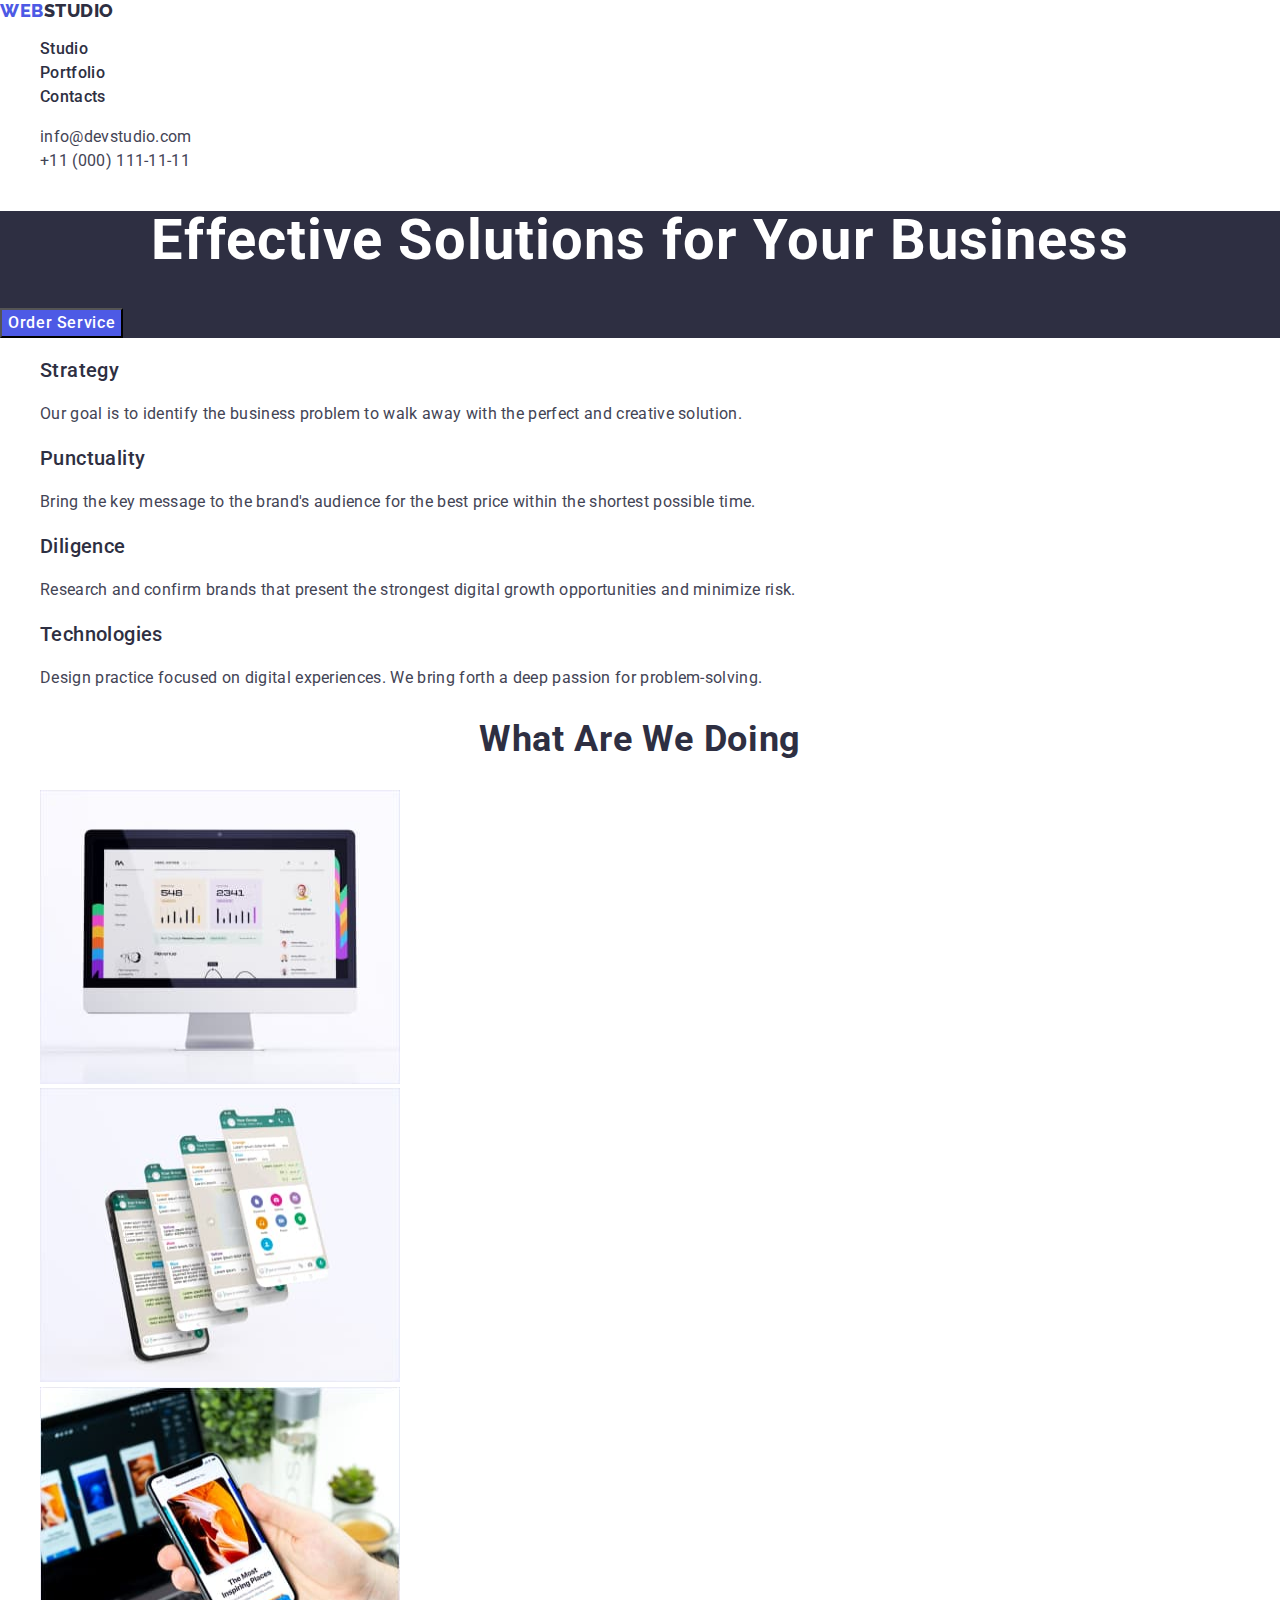
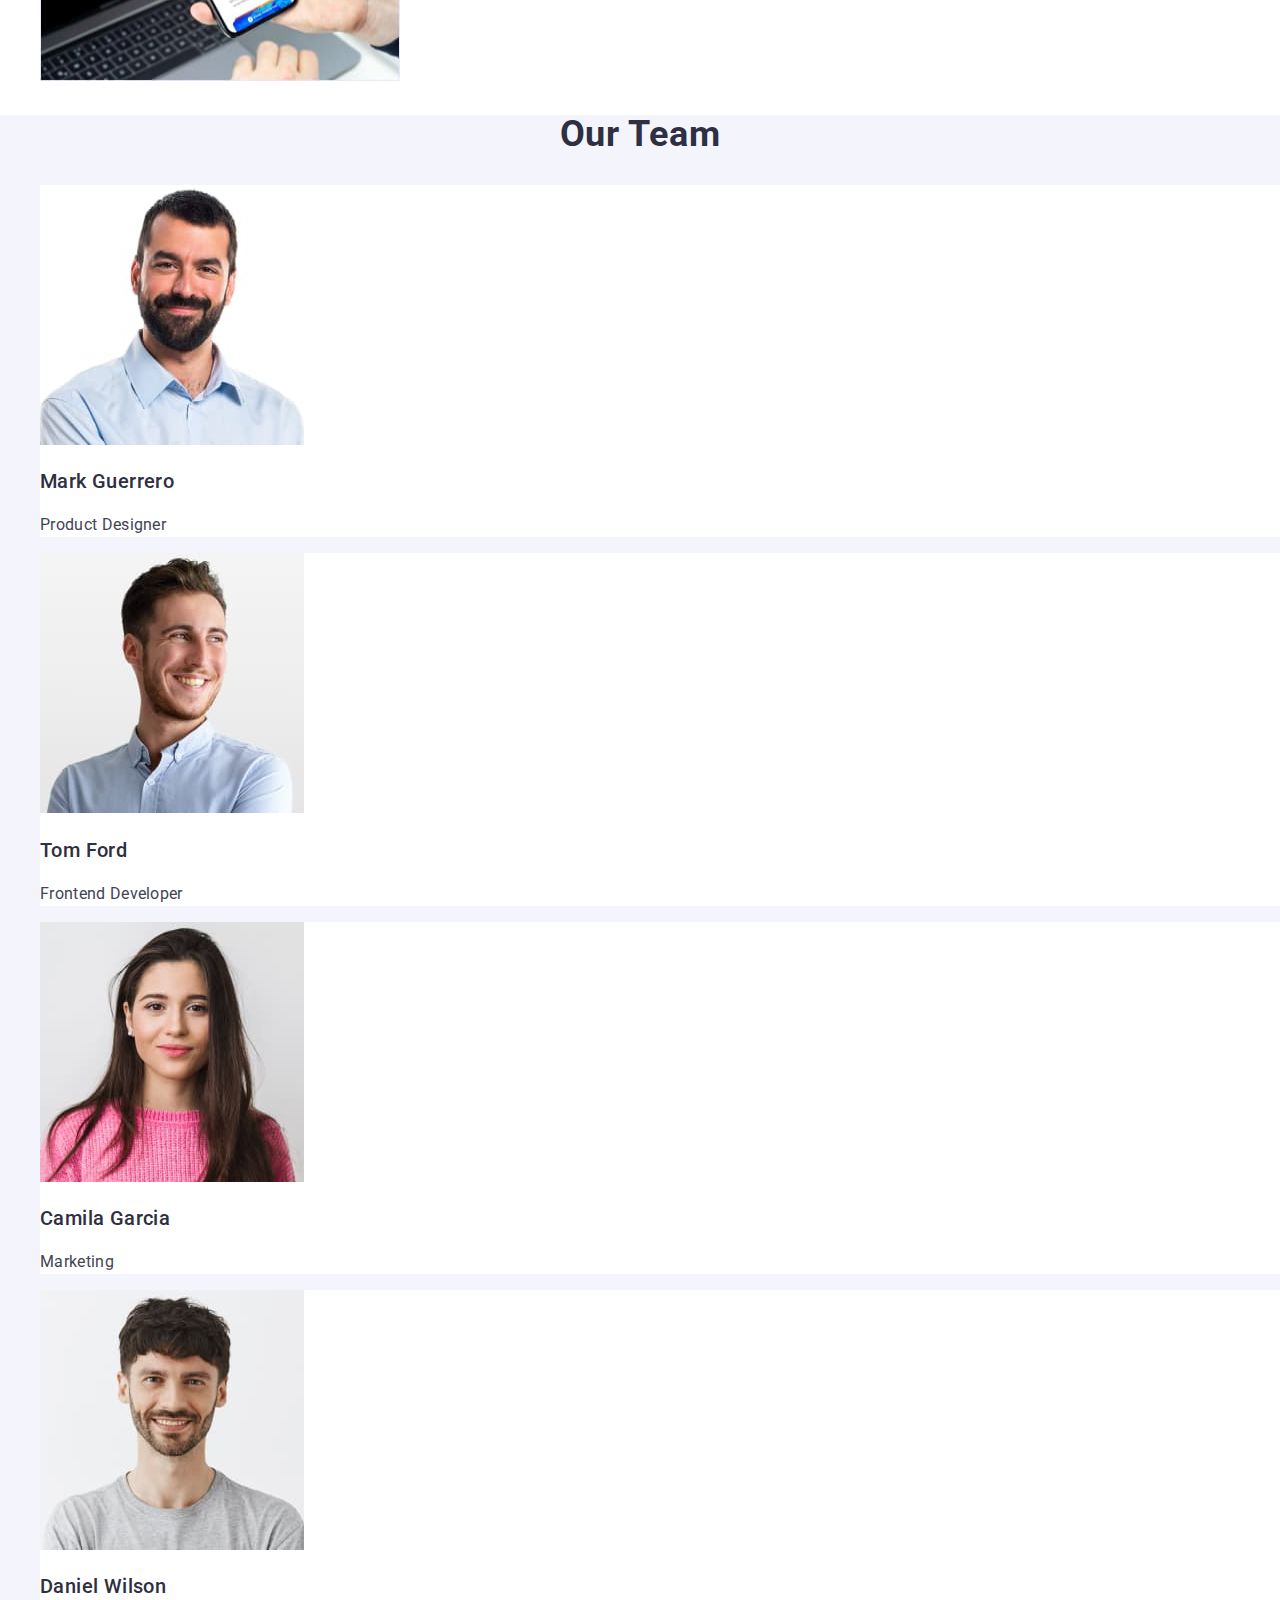
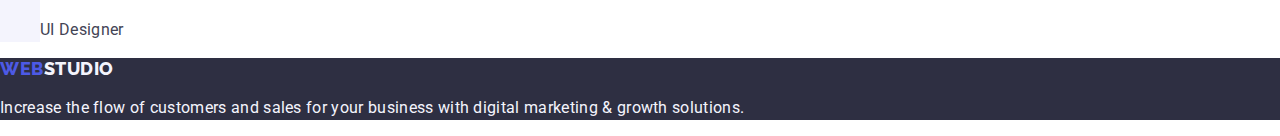
==== commit 26b1cb45: "123" ====
--- a/index.html
+++ b/index.html
@@ -11,6 +11,10 @@
     <link
       href="https://fonts.googleapis.com/css2?family=Raleway:wght@800&family=Roboto:wght@400;500;700&display=swap"
       rel="stylesheet"
+    />
+    <link
+      rel="stylesheet"
+      href="https://cdn.jsdelivr.net/npm/modern-normalize@2.0.0/modern-normalize.min.css"
     />
     <link rel="stylesheet" href="./css/styles.css" />
   </head>
@@ -184,4 +188,4 @@
       </p>
     </footer>
   </body>
-</html>
+</html>--- a/css/styles.css
+++ b/css/styles.css
@@ -1,15 +1,17 @@
 :root {
-      --brand-color: #2e2f42;
-    }
+      --brand-color: #434455;
+      --brand-links-hf : #404bbf;
+      --text-color: #2E2F42;
+      --text-color-bg: #FFFFFF;
+      --logo-color: #4D5AE5;
+      --complementary-color: #F4F4FD;
+      }
+    
 body {
   font-family: Roboto, sans-serif ;
-}
-
-.page{
-  color: #434455;
-  background-color: #FFFFFF;
-}
-
+  color: var(--brand-color);
+    background-color: var(--text-color-bg);
+}
 
 button {
   cursor: pointer
@@ -28,13 +30,12 @@
 
 .logo{
   font-family: 'Raleway', sans-serif;
-    font-style: normal;
     font-weight: 800;
     font-size: 18px;
     line-height: 1.17;
     letter-spacing: 0.03em;
     text-transform: uppercase;
-    color: #4D5AE5;
+    color: var(--logo-color);
 }
 
 .link {
@@ -42,14 +43,7 @@
 }
 
 .logo-studio{
-font-family: 'Raleway', sans-serif;
-  font-style: normal;
-  font-weight: 800;
-  font-size: 18px;
-  line-height: 1.17;
-  letter-spacing: 0.03em;
-  text-transform: uppercase;
-  color: #2E2F42;
+  color: var(--text-color);
 }
 
 .header-item{
@@ -60,15 +54,14 @@
   font-weight: 500;
   line-height: 1.5;
   letter-spacing: 0.02em;
-  color: #2e2f42;
+  color: var(--text-color);
 }
 
 .header-link:hover {
-  color: #404bbf;
-}
-
+  color: var(--brand-links-hf);
+}
 .header-link:focus {
-  color: #404bbf;
+  color: var(--brand-links-hf);
 }
 
 .header-address {
@@ -78,15 +71,15 @@
 .address-link {
 line-height: 1.5;
 letter-spacing: 0.02em;
-color: #434455;
+color: var(--brand-color);
 }
 
 .address-link:hover {
- color: #404bbf;
-}
-
+  color: var(--brand-links-hf);
+  }
+  
 .address-link:focus {
-  color: #404bbf;
+ color: var(--brand-links-hf);
 }
 
 /**
@@ -96,7 +89,7 @@
 */
 
 .hero{
-background-color: #2e2f42;
+background-color: var(--text-color);
 }
 
 .hero-title {
@@ -104,25 +97,24 @@
 line-height: 1.07;
 text-align: center;
 letter-spacing: 0.02em;
-color: #ffffff;
+color: var(--text-color-bg);
 }
 
 .hero-btn {
-  background-color: #4D5AE5;
+  background-color: var(--logo-color);
   font-family: "Roboto", sans-serif;
   font-weight: 500;
   font-size: 16px;
   line-height: 1.5;
   letter-spacing: 0.04em;
-  color: #ffffff;
+  color: var(--text-color-bg);
 }
 
 .hero-btn:hover {
-background-color: #404BBF;
-}
-
+  background-color: var(--brand-links-hf);
+}
 .hero-btn:focus {
-background-color: #404BBF;
+background-color: var(--brand-links-hf);
 }
 
 /**
@@ -136,7 +128,7 @@
   font-size: 20px;
   line-height: 1.2;
   letter-spacing: 0.02em;
-  color: #2e2f42;
+  color: var(--text-color);
 }
 
 .peculiarities-parph {
@@ -156,7 +148,7 @@
   text-align: center;
   letter-spacing: 0.02em;
   text-transform: capitalize;
-  color: #2e2f42;
+  color: var(--text-color);
 }
 
 /**
@@ -166,7 +158,7 @@
 */
 
 .team{
-  background-color: #F4F4FD;
+  background-color: var(--complementary-color);
 }
 
 .team-title {
@@ -175,11 +167,11 @@
 text-align: center;
 letter-spacing: 0.02em;
 text-transform: capitalize;
-color: #2e2f42;
+color: var(--text-color);
 }
 
 .team-item {
-background-color: #FFFFFF;
+background-color: var(--text-color-bg);
 }
 
 .team-caption {
@@ -187,7 +179,7 @@
   font-size: 20px;
   line-height: 1.2;
   letter-spacing: 0.02em;
-  color: #2e2f42;
+  color: var(--text-color);
 }
 
 .team-parph {
@@ -202,7 +194,7 @@
 */
 
 .footer {
-  background-color: #2e2f42;
+  background-color: var(--text-color);
 }
 
 .footer-logo {
@@ -212,18 +204,54 @@
   line-height: 1.17;
   letter-spacing: 0.03em;
   text-transform: uppercase;
-  color: #4d5ae5;
-}
-.link {
-  text-decoration: none
-}
-
+  color: var(--logo-color);
+}
 .footer-logo-studio {
-color: #f4f4fd;
-}
+color: var(--complementary-color);}
 
 .footer-parph {
   line-height: 1.5;
-    color: #F4F4FD;
+    color: var(--complementary-color);
     letter-spacing: 0.02em;
 }
+
+/**
+  |============================
+  | Portfolio
+  |============================
+*/
+
+.portfolio-btn {
+  font-family: "Roboto", sans-serif;
+  font-weight: 500;
+  font-size: 16px;
+  line-height: 1.5;
+  letter-spacing: 0.04em;
+  color: var(--logo-color);
+  background-color: var(--complementary-color);
+}
+
+.portfolio-btn:hover {
+  color: var(--text-color-bg);
+    background-color: var(--brand-links-hf)
+}
+.portfolio-btn:focus {
+ color: var(--text-color-bg);
+background-color: var(--brand-links-hf)
+}
+
+.projects-caption {
+font-weight: 500;
+font-size: 20px;
+line-height: 1.2;
+letter-spacing: 0.02em;
+color: var(--text-color);
+}
+
+.projects-parph {
+  font-size: 16px;
+  line-height: 1.5;
+  letter-spacing: 0.02em;
+  color: var(--brand-color);
+
+}